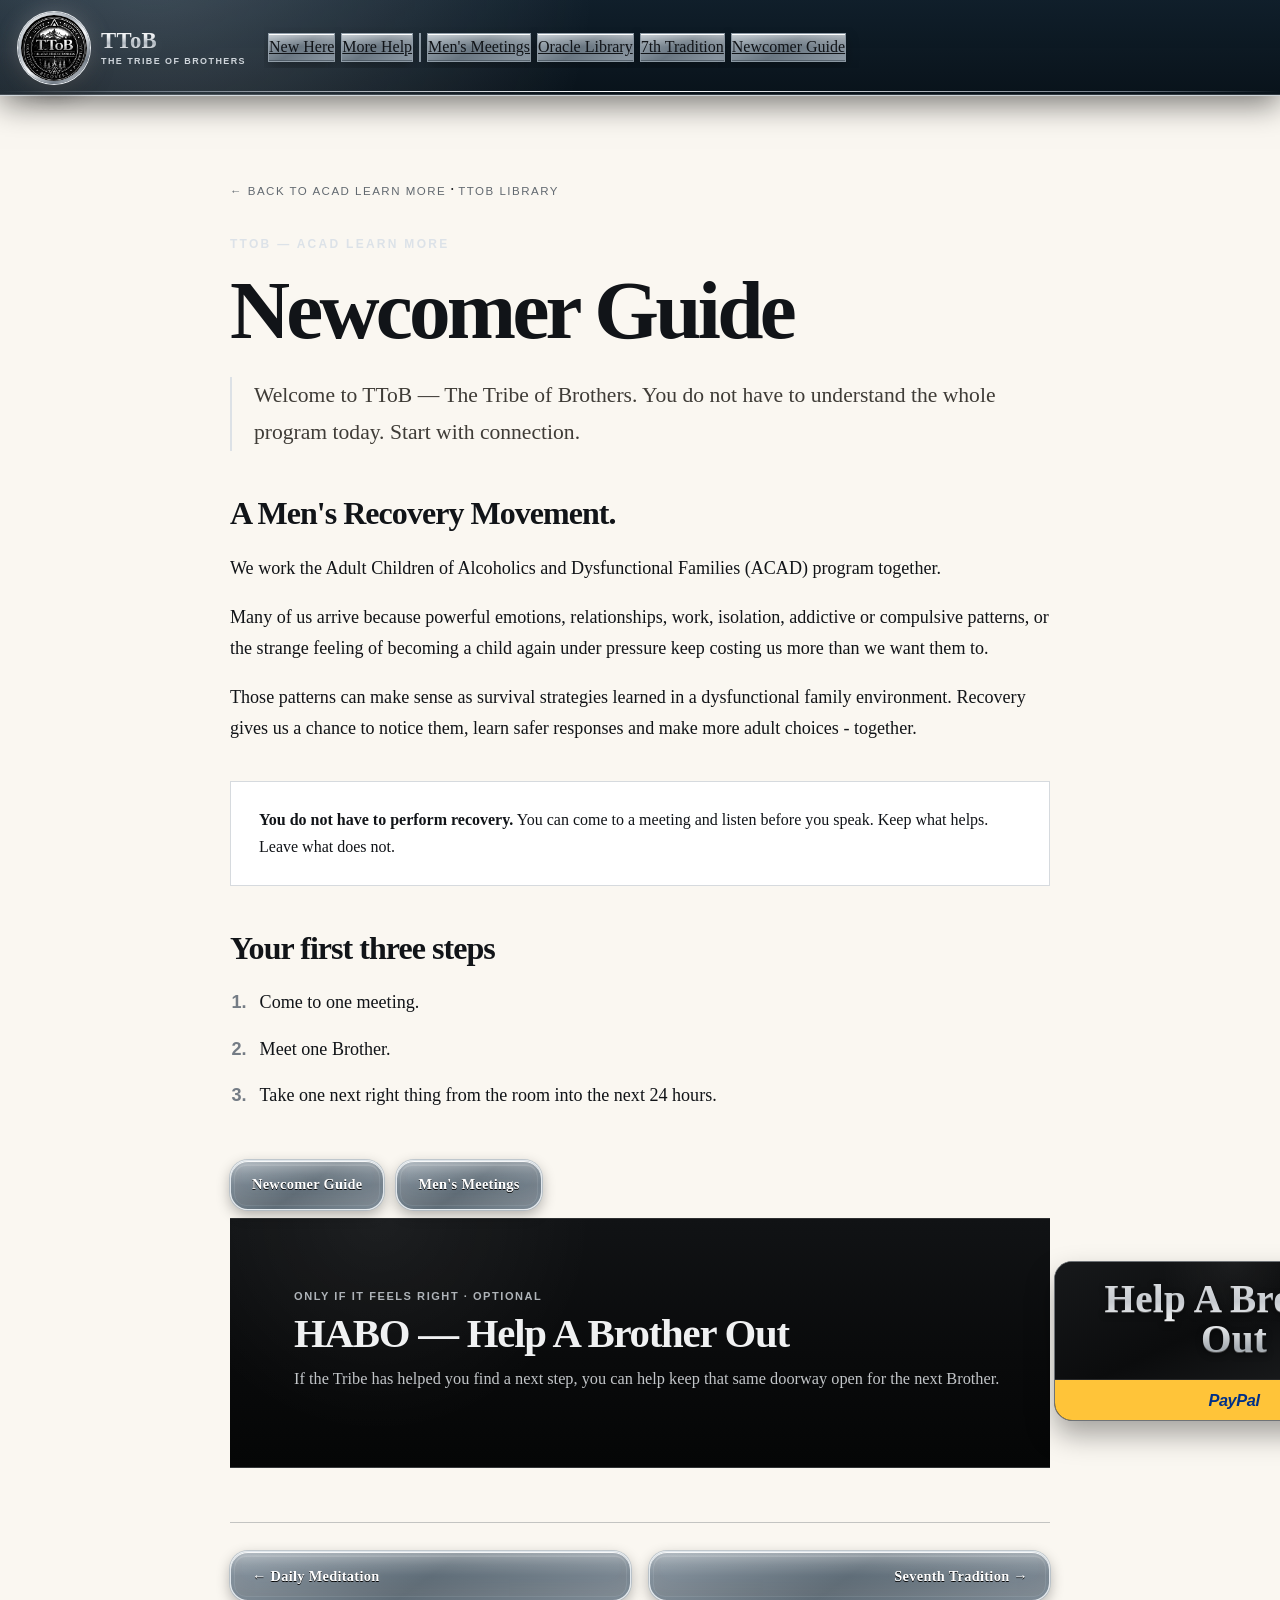
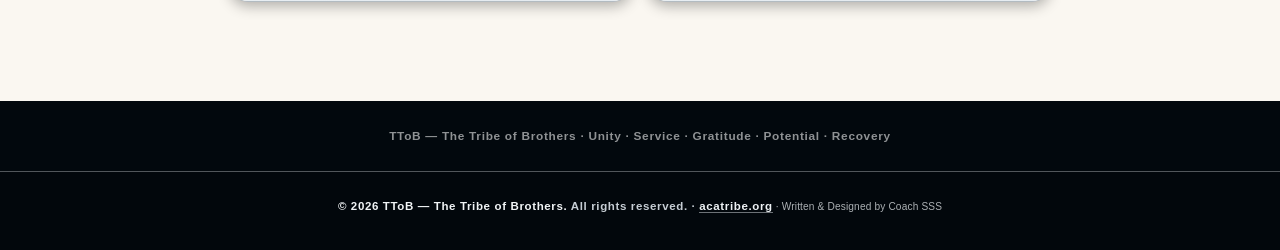
==== newcomers.html @ fbe9cdfe "Roll out smoked-graphite HABO across value pages" ====
<!DOCTYPE html>

<html lang="en"><head><meta charset="utf-8"/><meta content="width=device-width,initial-scale=1" name="viewport"/><title>ACA / ACAD Newcomer Guide for Men | TToB</title><style>:root{--ink:#111418;--navy:#07111a;--navy2:#0d1b26;--paper:#f3eee5;--paper2:#faf7f1;--platinum:#b8bec6;--platinum2:#e6e9ec;--muted:#69645e;--line:rgba(174,181,189,.5);--max:1120px}
*{box-sizing:border-box}html{scroll-behavior:smooth}body{margin:0;background:var(--paper);color:var(--ink);font-family:Georgia,"Times New Roman",serif;line-height:1.65}a{color:inherit}.site-shell{overflow:hidden}
.topbar{position:absolute;z-index:20;top:0;left:0;right:0;padding:20px 5vw;display:flex;align-items:center;justify-content:space-between;color:#fff;background:linear-gradient(to bottom,rgba(0,0,0,.65),transparent)}
.brand{display:flex;align-items:center;gap:12px;font-family:Arial,sans-serif;font-weight:800;letter-spacing:.11em;font-size:.9rem;text-transform:uppercase;text-decoration:none}.brand img{width:50px;height:50px;border-radius:50%;object-fit:cover;filter:brightness(1.5) contrast(1.08);box-shadow:0 0 0 1px rgba(255,255,255,.35),0 8px 24px rgba(0,0,0,.3)}
.nav{display:flex;gap:22px;font-family:Arial,sans-serif;font-size:.86rem;font-weight:700}.nav a{text-decoration:none;color:rgba(255,255,255,.88)}.nav a:hover{color:#fff}
.hero{min-height:820px;position:relative;display:flex;align-items:flex-end;color:#fff;background:linear-gradient(135deg,#040a10,#0b1822)}.hero-media{position:absolute;inset:0;overflow:hidden;display:flex;align-items:flex-start;justify-content:flex-end;padding-top:18px}.hero-media img{width:min(100%,1200px);height:100%;object-fit:contain;object-position:78% top;margin-left:auto;margin-right:max(3vw,20px);filter:saturate(.9) contrast(1.08) brightness(1.02)}.hero-media:after{content:"";position:absolute;inset:0;background:linear-gradient(90deg,rgba(1,8,13,.94) 0%,rgba(1,8,13,.80) 34%,rgba(1,8,13,.42) 60%,rgba(1,8,13,.14) 100%),linear-gradient(0deg,rgba(1,8,13,.78) 0%,rgba(1,8,13,.18) 48%,transparent 100%)}.hero-inner{position:relative;z-index:2;width:min(var(--max),90vw);margin:0 auto;padding:170px 0 88px}.eyebrow,.section-kicker{font-family:Arial,sans-serif;text-transform:uppercase;letter-spacing:.19em;font-weight:800;font-size:.75rem;color:var(--platinum2)}h1{margin:0;max-width:760px;font-size:clamp(3.2rem,8vw,6.7rem);line-height:.92;letter-spacing:-.045em;text-shadow:0 4px 28px rgba(0,0,0,.4)}.hero-line{max-width:710px;margin:25px 0 0;font-size:clamp(1.18rem,2vw,1.55rem);color:rgba(255,255,255,.9)}.motto{margin-top:18px;font-family:Arial,sans-serif;text-transform:uppercase;letter-spacing:.12em;font-size:.78rem;color:var(--platinum2)}
.actions{display:flex;flex-wrap:wrap;gap:14px;margin-top:32px}.btn{display:inline-block;padding:14px 22px;border-radius:999px;text-decoration:none;font-family:Arial,sans-serif;font-weight:800;font-size:.9rem;border:1px solid transparent}.btn-primary{background:var(--platinum);color:#101214}.btn-secondary{border-color:rgba(255,255,255,.55);color:#fff;background:rgba(4,10,15,.28)}
.section{padding:88px 5vw}.section-inner{width:min(var(--max),90vw);margin:0 auto}.paper{background:var(--paper)}.paper-light{background:var(--paper2)}.dark{background:var(--navy);color:#fff}.section-kicker{color:#626970}.dark .section-kicker,.closing .section-kicker{color:var(--platinum)}h2{margin:9px 0 22px;font-size:clamp(2.2rem,4vw,4rem);line-height:1.06;letter-spacing:-.03em}.lede{max-width:800px;font-size:1.24rem;color:#3d3a36}.dark .lede{color:rgba(255,255,255,.78)}.rule{width:72px;height:1px;background:var(--platinum);margin:30px 0}.welcome-grid{display:grid;grid-template-columns:1.15fr .85fr;gap:70px;align-items:start}.quote-card{border:1px solid var(--line);padding:34px;background:rgba(255,255,255,.46);box-shadow:0 14px 45px rgba(41,30,15,.06)}.quote-card p{font-size:1.35rem;margin:0}.quote-card strong{display:block;margin-top:18px;font-family:Arial,sans-serif;text-transform:uppercase;letter-spacing:.08em;font-size:.82rem;color:#5f6266}
.pathways{display:grid;grid-template-columns:repeat(3,1fr);gap:20px;margin-top:42px}.pathway{display:block;text-decoration:none;border-top:2px solid var(--platinum);padding:28px 24px;background:rgba(255,255,255,.5);transition:.16s}.pathway:hover{transform:translateY(-3px);box-shadow:0 12px 30px rgba(26,20,14,.08)}.pathway .num{font-family:Arial,sans-serif;color:#626970;font-size:.72rem;letter-spacing:.14em;font-weight:800}.pathway h3{font-size:1.55rem;margin:11px 0 10px}.pathway p{margin:0;color:#5a554e}
/* ACAD scroll gallery */
.learn-wrap{position:relative;margin-top:40px}.learn-head{display:flex;align-items:end;justify-content:space-between;gap:20px}.learn-controls{display:flex;gap:9px}.scroll-btn{width:46px;height:46px;border-radius:50%;border:1px solid rgba(184,190,198,.55);background:#101a23;color:#fff;font-size:1.25rem;cursor:pointer}.scroll-btn:hover{background:#172735}.acad-carousel{display:flex;gap:22px;overflow-x:auto;scroll-snap-type:x mandatory;padding:8px 2px 28px;scrollbar-width:thin;scrollbar-color:#707983 transparent}.acad-carousel::-webkit-scrollbar{height:8px}.acad-carousel::-webkit-scrollbar-thumb{background:#707983;border-radius:20px}.scroll-card{position:relative;flex:0 0 min(330px,82vw);min-height:360px;scroll-snap-align:start;text-decoration:none;background:linear-gradient(145deg,#faf8f2,#e9e4da);border:1px solid #a9afb6;padding:42px 30px 32px;box-shadow:0 20px 50px rgba(0,0,0,.22);transition:transform .18s ease,box-shadow .18s ease;overflow:hidden}.scroll-card:before,.scroll-card:after{content:"";position:absolute;left:22px;right:22px;height:7px;border-top:1px solid #8d949c;border-bottom:1px solid #c5c9ce}.scroll-card:before{top:20px}.scroll-card:after{bottom:20px}.scroll-card:hover{transform:translateY(-5px);box-shadow:0 26px 64px rgba(0,0,0,.3)}.scroll-number{font-family:Arial,sans-serif;font-size:.7rem;letter-spacing:.17em;color:#626970;font-weight:800}.scroll-card h3{font-size:1.75rem;line-height:1.05;margin:16px 0 15px}.scroll-card p{color:#57534e;margin:0 0 25px}.open-reading{position:absolute;left:30px;bottom:42px;font-family:Arial,sans-serif;font-size:.78rem;text-transform:uppercase;letter-spacing:.1em;font-weight:800;color:#555d65}.open-reading:after{content:"  →"}.learn-note{margin-top:8px;color:rgba(255,255,255,.55);font-family:Arial,sans-serif;font-size:.8rem}
.pillars{display:grid;grid-template-columns:repeat(5,1fr);gap:1px;margin-top:42px;border:1px solid rgba(184,190,198,.24);background:rgba(184,190,198,.22)}.pillar{background:var(--navy);padding:32px 20px;text-align:center;min-height:205px}.pillar .mark{width:50px;height:50px;margin:0 auto 18px;border:1px solid var(--platinum);border-radius:50%;display:grid;place-items:center;font-family:Arial,sans-serif;color:var(--platinum);font-weight:900}.pillar h3{margin:0 0 8px;font-size:1.08rem}.pillar p{margin:0;color:rgba(255,255,255,.64);font-size:.92rem}.campfire{display:grid;grid-template-columns:1fr 1fr;gap:70px;align-items:center}.campfire-note{padding:34px;border-left:2px solid var(--platinum);background:#fff}.campfire-note p{margin:0 0 18px}.closing{text-align:center;padding:96px 5vw;background:linear-gradient(180deg,var(--navy),#02080d);color:#fff}.closing h2{max-width:850px;margin:10px auto 20px}.closing p{max-width:690px;margin:0 auto;color:rgba(255,255,255,.72);font-size:1.15rem}.closing .actions{justify-content:center}footer{background:#02080d;color:rgba(255,255,255,.55);padding:30px 5vw 44px;text-align:center;font-family:Arial,sans-serif;font-size:.78rem;letter-spacing:.04em}footer a{color:var(--platinum2);text-decoration:none}
/* reading pages */
.reading-body{background:var(--paper2);min-height:100vh}.reading-top{background:var(--navy);color:#fff;padding:18px 5vw}.reading-top .bar{width:min(var(--max),90vw);margin:auto;display:flex;justify-content:space-between;align-items:center;gap:20px}.reading-top img{width:48px;height:48px;border-radius:50%;filter:brightness(1.5) contrast(1.08)}.reading-main{width:min(820px,88vw);margin:0 auto;padding:80px 0 100px}.crumb{font-family:Arial,sans-serif;text-transform:uppercase;letter-spacing:.13em;font-size:.72rem;color:#626970;text-decoration:none}.reading-main h1{color:var(--ink);text-shadow:none;font-size:clamp(2.8rem,7vw,5.2rem);margin:18px 0 28px}.reading-main h2{font-size:2rem;margin-top:46px}.reading-main p,.reading-main li{font-size:1.13rem}.reading-intro{font-size:1.35rem!important;color:#3f3c37;border-left:2px solid var(--platinum);padding-left:22px}.reading-callout{margin:36px 0;padding:24px 28px;border:1px solid var(--line);background:#fff}.reading-actions{display:flex;flex-wrap:wrap;gap:12px;margin:34px 0}.reading-actions a{padding:12px 18px;border-radius:999px;background:var(--navy);color:#fff;text-decoration:none;font-family:Arial,sans-serif;font-weight:700}.reading-actions a.alt{background:transparent;color:var(--ink);border:1px solid #848b92}.reading-nav{margin-top:70px;padding-top:24px;border-top:1px solid #c6c0b7;display:flex;justify-content:space-between;gap:20px;font-family:Arial,sans-serif;font-weight:700}.reading-nav a{text-decoration:none}
@media(max-width:850px){.nav{display:none}.hero{min-height:760px}.hero-media{padding-top:14px}.hero-media img{width:100%;height:100%;object-fit:contain;object-position:64% top;margin-right:0}.hero-media:after{background:linear-gradient(0deg,rgba(1,8,13,.90) 0%,rgba(1,8,13,.48) 56%,rgba(1,8,13,.14) 100%)}.welcome-grid,.campfire{grid-template-columns:1fr;gap:34px}.pathways{grid-template-columns:1fr}.pillars{grid-template-columns:1fr 1fr}.learn-head{align-items:start;flex-direction:column}.learn-controls{align-self:flex-end}}
@media(max-width:540px){.topbar{padding:18px 6vw}.brand{font-size:.74rem}.hero{min-height:720px}.hero-media img{object-position:58% top}.section{padding:66px 6vw}.section-inner{width:100%}.pillars{grid-template-columns:1fr}.pillar{min-height:auto}.btn{width:100%;text-align:center}.reading-nav{flex-direction:column}.reading-main{padding-top:55px}}

/* v3 quality and consistency pass */
a:focus-visible,button:focus-visible{outline:3px solid #f3f5f7;outline-offset:4px}.paper a:focus-visible,.paper-light a:focus-visible,.reading-body a:focus-visible{outline-color:#68717b}.brand img{filter:brightness(1.75) contrast(1.05) saturate(1.02);box-shadow:0 0 0 2px rgba(230,233,236,.62),0 0 20px rgba(184,190,198,.2),0 8px 24px rgba(0,0,0,.28)}
.scroll-card{color:var(--ink)}.scroll-card:focus-visible{outline:3px solid #eef1f4;outline-offset:4px;transform:translateY(-5px)}.scroll-emblem{width:58px;height:58px;border-radius:50%;border:1px solid #8b929a;display:grid;place-items:center;margin:24px 0 10px;font-family:Arial,sans-serif;font-size:.72rem;font-weight:900;letter-spacing:.04em;color:#4c545d;background:linear-gradient(145deg,#ffffff,#d8dce1);box-shadow:inset 0 1px 0 rgba(255,255,255,.9),0 8px 18px rgba(30,34,38,.09)}.scroll-btn[disabled]{opacity:.35;cursor:not-allowed;background:#0d151d}.scroll-btn:not([disabled]):focus-visible{outline-color:#e8edf2}.learn-progress{margin-top:10px;color:rgba(255,255,255,.7);font:700 .75rem Arial,sans-serif;letter-spacing:.09em;text-transform:uppercase}
.reading-top{position:sticky;top:0;z-index:20;box-shadow:0 8px 24px rgba(0,0,0,.16)}.reading-top .bar{min-height:66px}.reading-menu{display:flex;flex-wrap:wrap;align-items:center;justify-content:flex-end;gap:8px}.reading-menu a{color:rgba(255,255,255,.82);text-decoration:none;font:700 .78rem Arial,sans-serif;padding:9px 11px;border-radius:999px}.reading-menu a:hover{color:#fff;background:rgba(255,255,255,.08)}.reading-menu .is-highlight{color:#11161b;background:var(--platinum)}
.reading-main{line-height:1.72}.reading-list{padding-left:1.35rem}.reading-list li{padding:0 0 15px 8px}.reading-list li::marker{font-family:Arial,sans-serif;font-weight:900;color:#747c85}.source-note{margin-top:36px;padding-top:18px;border-top:1px solid #cbc5bb;color:#6d6861;font:italic .86rem/1.55 Georgia,serif}.reading-bottom-actions{display:flex;flex-wrap:wrap;gap:10px;margin-top:36px}.reading-bottom-actions a{padding:10px 15px;border:1px solid #9299a1;border-radius:999px;text-decoration:none;font:700 .78rem Arial,sans-serif;background:#fff}.reading-footer{background:#02080d;color:rgba(255,255,255,.56);padding:28px 5vw;text-align:center;font:700 .74rem Arial,sans-serif;letter-spacing:.06em}.resource-grid{display:grid;grid-template-columns:repeat(2,minmax(0,1fr));gap:14px;margin:30px 0 38px}.resource-card{display:flex;flex-direction:column;gap:7px;padding:22px;border:1px solid #b6babf;background:#fff;text-decoration:none;box-shadow:0 8px 24px rgba(40,36,30,.05);transition:transform .15s ease,box-shadow .15s ease,border-color .15s ease}.resource-card strong{font-size:1.06rem}.resource-card span{color:#615d57;font-size:.95rem}.resource-card:hover,.resource-card:focus-visible{transform:translateY(-2px);border-color:#747c84;box-shadow:0 12px 28px rgba(40,36,30,.09)}
@media(max-width:900px){.reading-top .bar{align-items:flex-start;flex-direction:column;padding:12px 0}.reading-menu{justify-content:flex-start}.reading-main{padding-top:60px}}
@media(max-width:620px){.reading-menu{gap:5px}.reading-menu a{padding:7px 9px;font-size:.7rem}.resource-grid{grid-template-columns:1fr}.learn-controls{align-self:flex-start}.scroll-card{flex-basis:min(310px,88vw);min-height:370px}.scroll-emblem{margin-top:20px}.reading-bottom-actions{flex-direction:column}.reading-bottom-actions a{text-align:center}}
@media(prefers-reduced-motion:reduce){html{scroll-behavior:auto}.scroll-card,.pathway,.resource-card{transition:none}}

.skip-link{position:fixed;left:16px;top:12px;z-index:1000;padding:10px 14px;background:#fff;color:#111418;border:2px solid #111418;border-radius:8px;font:700 .82rem Arial,sans-serif;text-decoration:none;transform:translateY(-180%);transition:transform .12s ease}.skip-link:focus{transform:translateY(0)}
.review-badge{position:fixed;right:12px;bottom:12px;z-index:999;padding:7px 10px;border:1px solid rgba(255,255,255,.35);border-radius:999px;background:rgba(7,17,26,.9);color:#fff;font:700 .65rem Arial,sans-serif;letter-spacing:.08em;box-shadow:0 5px 18px rgba(0,0,0,.25)}


/* v4 COVER-FIRST homepage: the full magazine cover is shown before any body copy. */
body{background:#02080d}
.topbar{position:relative;background:#02080d;border-bottom:1px solid rgba(184,190,198,.22);padding-top:14px;padding-bottom:14px}
.cover-stage{background:radial-gradient(circle at 50% 20%,#111b24 0%,#050b11 48%,#020609 100%);padding:18px 5vw 22px;display:flex;flex-direction:column;align-items:center;justify-content:center;min-height:calc(100vh - 79px)}
.cover-frame{width:100%;display:flex;justify-content:center;align-items:center;min-height:0}
.cover-frame img{display:block;width:auto;height:auto;max-height:calc(100vh - 145px);max-width:min(94vw,760px);object-fit:contain;box-shadow:0 28px 80px rgba(0,0,0,.5),0 0 0 1px rgba(230,233,236,.18)}
.cover-cue{margin-top:14px;color:rgba(230,233,236,.72);font:700 .68rem Arial,sans-serif;letter-spacing:.14em;text-transform:uppercase;text-align:center}
.movement-intro{background:linear-gradient(180deg,#07111a 0%,#0b1822 100%);color:#fff;padding:90px 5vw 92px}
.movement-intro-inner{width:min(var(--max),90vw);margin:0 auto}
.movement-intro h1{max-width:820px}
.movement-intro .hero-line{max-width:760px}
@media(max-width:850px){.topbar{position:relative}.cover-stage{min-height:auto;padding:16px 4vw 22px}.cover-frame img{width:100%;max-width:760px;max-height:none;height:auto}.movement-intro{padding:72px 6vw 76px}}
@media(max-width:540px){.cover-stage{padding:12px 0 18px}.cover-frame img{width:100%;max-width:none;box-shadow:none}.cover-cue{padding:0 18px;font-size:.61rem}.movement-intro{padding:62px 6vw 66px}.movement-intro-inner{width:100%}}


/* v6 persistent action dock — important destinations remain available as the page scrolls. */
.floating-actions{position:fixed;z-index:950;right:18px;top:50%;transform:translateY(-50%);display:flex;flex-direction:column;gap:7px;padding:8px;border:1px solid rgba(217,221,225,.28);border-radius:18px;background:rgba(3,9,14,.88);backdrop-filter:blur(12px);box-shadow:0 18px 44px rgba(0,0,0,.34);font-family:Arial,sans-serif}
.floating-actions a{display:flex;align-items:center;justify-content:flex-start;gap:8px;min-height:38px;padding:8px 11px;border-radius:11px;color:#eef1f3;text-decoration:none;font-size:.68rem;font-weight:800;letter-spacing:.035em;white-space:nowrap;border:1px solid transparent;transition:background .15s ease,border-color .15s ease,transform .15s ease}
.floating-actions a:hover,.floating-actions a:focus-visible{background:rgba(255,255,255,.09);border-color:rgba(217,221,225,.34);transform:translateX(-2px)}
.floating-actions .dock-icon{width:22px;height:22px;border:1px solid rgba(217,221,225,.42);border-radius:50%;display:grid;place-items:center;flex:0 0 22px;font-size:.62rem;color:#dfe3e7}
.floating-actions .tradition{background:linear-gradient(135deg,#dfe3e7,#9fa7af);color:#101820;box-shadow:0 4px 18px rgba(217,221,225,.12)}
.floating-actions .tradition .dock-icon{border-color:rgba(16,24,32,.38);color:#101820}
.floating-actions .tradition:hover,.floating-actions .tradition:focus-visible{background:linear-gradient(135deg,#f2f4f5,#b5bcc3);border-color:#eef1f3}
.review-badge{left:12px;right:auto;bottom:12px}
@media(max-width:1120px) and (min-width:721px){.floating-actions .dock-label{display:none}.floating-actions a{padding:8px}.floating-actions{right:10px}}
@media(max-width:720px){body{padding-bottom:72px}.floating-actions{left:0;right:0;top:auto;bottom:0;transform:none;flex-direction:row;overflow-x:auto;justify-content:flex-start;gap:5px;padding:7px 8px;border-radius:0;border-left:0;border-right:0;border-bottom:0;background:rgba(3,9,14,.96);scrollbar-width:none}.floating-actions::-webkit-scrollbar{display:none}.floating-actions a{flex:0 0 auto;min-height:48px;padding:7px 10px;flex-direction:column;gap:2px;font-size:.58rem}.floating-actions .dock-icon{width:21px;height:21px;flex-basis:21px}.review-badge{bottom:80px;font-size:.56rem}}

/* v6 interaction refinements */
.btn,.pathway,.scroll-card,.resource-card,.episode-card,.reading-actions a,.reading-bottom-actions a,.download-btn{transition:transform .15s ease,box-shadow .15s ease,background .15s ease,border-color .15s ease}
.btn:hover,.btn:focus-visible,.reading-actions a:hover,.reading-actions a:focus-visible,.reading-bottom-actions a:hover,.reading-bottom-actions a:focus-visible{transform:translateY(-2px)}
.scroll-btn,.library-arrow{touch-action:manipulation}
.scroll-btn:disabled,.library-arrow:disabled{opacity:.34;cursor:not-allowed}
.acad-carousel,.oracle-carousel{overscroll-behavior-inline:contain}
@media(prefers-reduced-motion:reduce){.floating-actions a,.btn,.episode-card{transition:none}}

/* v6.1 mobile dock: all seven critical actions remain visible at once. */
@media(max-width:720px){.floating-actions{display:grid;grid-template-columns:repeat(7,minmax(0,1fr));overflow:visible;gap:2px;padding:6px 3px}.floating-actions a{min-width:0;width:auto;padding:6px 1px;font-size:.52rem;overflow:hidden}.floating-actions .dock-label{font-size:0;line-height:1}.floating-actions .dock-label:after{content:attr(data-short);font-size:.48rem;white-space:nowrap}.floating-actions .dock-icon{width:20px;height:20px;flex-basis:20px;font-size:.56rem}.floating-actions .tradition{padding-left:1px;padding-right:1px}.review-badge{display:none}}

/* =========================================================
   TToB v7 — PLATINUM CINEMATIC SYSTEM
   ========================================================= */
:root{
  --platinum-0:#ffffff;
  --platinum-1:#f4f6f8;
  --platinum-2:#dce1e6;
  --platinum-3:#b8c0c9;
  --platinum-4:#8f99a4;
  --platinum-5:#646e79;
  --platinum-ink:#10161d;
  --midnight:#02070c;
  --midnight-2:#07121c;
  --midnight-3:#0b1a27;
  --platinum:#dce1e6 !important;
  --platinum-soft:#f4f6f8 !important;
}
html{scroll-padding-top:106px}
body{padding-top:96px !important}
header.topbar,header.reading-top,.floating-actions{display:none !important}

/* Universal floating top bar — replaces the copy-blocking side dock */
.platinum-floatbar{
  position:fixed;z-index:5000;top:0;left:0;right:0;height:96px;
  display:flex;align-items:center;gap:18px;padding:10px 18px;
  background:
    radial-gradient(circle at 16% -50%,rgba(255,255,255,.18),transparent 40%),
    linear-gradient(180deg,rgba(10,18,27,.985),rgba(1,6,10,.98));
  border-bottom:1px solid rgba(244,246,248,.72);
  box-shadow:0 8px 30px rgba(0,0,0,.52),inset 0 -1px 0 rgba(255,255,255,.16);
  backdrop-filter:blur(18px) saturate(1.15)
}
.platinum-floatbar:after{
  content:"";position:absolute;left:0;right:0;bottom:3px;height:1px;
  background:linear-gradient(90deg,transparent,#727c87 12%,#fff 50%,#727c87 88%,transparent)
}
.platinum-brand{
  min-width:max-content;display:flex;align-items:center;gap:11px;text-decoration:none;color:#fff;
  font-family:Arial,sans-serif;font-weight:900;letter-spacing:.08em
}
.platinum-brand .crest-shell{
  width:72px;height:72px;border-radius:50%;padding:3px;display:grid;place-items:center;
  background:linear-gradient(145deg,#fff,#aab2bb 34%,#f6f8fa 55%,#737d88 78%,#fff);
  box-shadow:0 0 0 1px #e6eaee,0 0 24px rgba(224,230,235,.30),0 8px 24px rgba(0,0,0,.48)
}
.platinum-brand img{
  width:66px;height:66px;border-radius:50%;object-fit:cover;
  filter:grayscale(1) brightness(1.48) contrast(1.13);
  box-shadow:inset 0 0 0 1px rgba(255,255,255,.5)
}
.platinum-brand .wordmark{display:flex;flex-direction:column;line-height:1.02}
.platinum-brand .wordmark strong{
  font-family:Georgia,"Times New Roman",serif;font-size:1.42rem;letter-spacing:.015em;
  background:linear-gradient(180deg,#fff 0%,#e8ebee 35%,#adb5be 62%,#fff 100%);
  -webkit-background-clip:text;background-clip:text;color:transparent;
  text-shadow:0 5px 18px rgba(255,255,255,.09)
}
.platinum-brand .wordmark small{margin-top:5px;font-size:.56rem;letter-spacing:.16em;color:#cfd5db}
.platinum-nav{display:flex;align-items:center;gap:8px;overflow-x:auto;overflow-y:hidden;flex:1;padding:7px 5px;scrollbar-width:none}
.platinum-nav::-webkit-scrollbar{display:none}

/* Fancy platinum buttons — site-wide */
.cinematic-btn,.btn,.reading-actions a,.reading-bottom-actions a,.reading-nav a,
.download-btn,.scroll-btn,.library-arrow{
  position:relative;isolation:isolate;border:1px solid #d8dde2 !important;
  color:#f7f8f9 !important;text-decoration:none !important;
  background:
    linear-gradient(180deg,rgba(255,255,255,.16) 0%,rgba(255,255,255,.035) 15%,rgba(0,0,0,.15) 100%),
    linear-gradient(135deg,#17222d 0%,#050b10 48%,#111d27 100%) !important;
  box-shadow:
    inset 0 1px 0 rgba(255,255,255,.72),
    inset 0 -2px 0 rgba(97,108,119,.72),
    0 0 0 2px rgba(45,55,65,.82),
    0 0 0 3px rgba(230,234,238,.22),
    0 8px 22px rgba(0,0,0,.34) !important;
  text-shadow:0 1px 0 #000,0 0 12px rgba(255,255,255,.15);
  transition:transform .18s ease,box-shadow .18s ease,filter .18s ease,color .18s ease !important
}
.cinematic-btn{
  display:inline-flex;align-items:center;justify-content:center;min-height:46px;padding:10px 17px;
  border-radius:18px;font:800 .76rem/1 Arial,sans-serif;letter-spacing:.035em;white-space:nowrap
}
.cinematic-btn:before,.btn:before,.reading-actions a:before,.reading-bottom-actions a:before,.reading-nav a:before{
  content:"";position:absolute;z-index:-1;inset:3px;border-radius:inherit;pointer-events:none;
  border-top:1px solid rgba(255,255,255,.31);opacity:.9
}
.cinematic-btn:hover,.cinematic-btn:focus-visible,.btn:hover,.btn:focus-visible,
.reading-actions a:hover,.reading-actions a:focus-visible,
.reading-bottom-actions a:hover,.reading-bottom-actions a:focus-visible,
.reading-nav a:hover,.reading-nav a:focus-visible,.download-btn:hover,.download-btn:focus-visible,
.scroll-btn:hover,.scroll-btn:focus-visible,.library-arrow:hover,.library-arrow:focus-visible{
  transform:translateY(-3px) scale(1.025) !important;
  color:#fff !important;filter:brightness(1.16);
  box-shadow:
    inset 0 1px 0 #fff,
    inset 0 -2px 0 #8d98a3,
    0 0 0 2px #545f6a,
    0 0 0 3px rgba(255,255,255,.48),
    0 0 28px rgba(220,226,232,.36),
    0 14px 34px rgba(0,0,0,.48) !important
}
.cinematic-btn:active,.btn:active,.reading-actions a:active,.reading-bottom-actions a:active,
.reading-nav a:active,.download-btn:active,.scroll-btn:active,.library-arrow:active{
  transform:translateY(1px) scale(.985) !important;filter:brightness(1.28);
  box-shadow:inset 0 3px 8px rgba(0,0,0,.72),0 0 22px rgba(238,242,246,.38) !important
}
.cinematic-btn.tradition{
  background:
    linear-gradient(180deg,rgba(255,255,255,.38),rgba(255,255,255,.09) 30%,rgba(0,0,0,.16)),
    linear-gradient(135deg,#737e89,#1b2631 45%,#aab3bd) !important;
  border-color:#fff !important;font-weight:900
}

/* Cover: deliberately bigger than one viewport — the artwork deserves the room */
.cover-stage{
  min-height:auto !important;padding:28px 2vw 40px !important;
  background:
    radial-gradient(circle at 50% 12%,rgba(219,225,231,.14),transparent 32%),
    linear-gradient(180deg,#02070c,#07121c 58%,#02070c) !important
}
.cover-frame{perspective:1200px}
.cover-frame img{
  width:min(96vw,1120px) !important;max-width:none !important;max-height:none !important;height:auto !important;
  border:1px solid rgba(245,247,249,.86);
  box-shadow:0 44px 110px rgba(0,0,0,.68),0 0 0 2px rgba(111,122,134,.72),0 0 42px rgba(218,224,231,.23) !important
}
.cover-cue{color:#dce2e8 !important;font-size:.72rem !important}

/* More platinum across the site */
.dark,.movement-intro,.closing{
  background:
    radial-gradient(circle at 15% 10%,rgba(213,220,227,.08),transparent 22%),
    radial-gradient(circle at 88% 70%,rgba(166,177,188,.07),transparent 25%),
    linear-gradient(145deg,#02080d,#07131d 48%,#02080d) !important
}
.dark h2,.movement-intro h1,.closing h2{
  background:linear-gradient(180deg,#fff,#d7dde3 48%,#aeb7c1 75%,#f7f9fa);
  -webkit-background-clip:text;background-clip:text;color:transparent;
  text-shadow:0 12px 38px rgba(0,0,0,.38)
}
.section-kicker,.eyebrow{color:#dce2e8 !important}
.rule{background:linear-gradient(90deg,#77818c,#fff,#77818c) !important}

/* Cinematic ACAD carousel — floating cards, not flat tiles */
.learn-wrap{perspective:1400px}
.acad-carousel{padding-top:22px !important;padding-bottom:45px !important;gap:28px !important}
.scroll-card{
  position:relative;overflow:hidden;
  border:1px solid rgba(245,247,249,.92) !important;border-radius:24px !important;
  background:
    radial-gradient(circle at 16% 8%,rgba(255,255,255,.95),transparent 24%),
    linear-gradient(145deg,#f7f5ef 0%,#c8ced4 18%,#f7f5ef 52%,#a8b0b8 100%) !important;
  box-shadow:0 26px 68px rgba(0,0,0,.40),inset 0 1px 0 #fff,0 0 0 2px rgba(87,98,110,.28) !important;
  transition:transform .25s ease,box-shadow .25s ease,filter .25s ease !important
}
.scroll-card:after{
  content:"";position:absolute;inset:-35% -55%;pointer-events:none;opacity:0;transform:rotate(18deg) translateX(-50%);
  background:linear-gradient(90deg,transparent,rgba(255,255,255,.55),transparent);transition:.36s ease
}
.scroll-card:hover,.scroll-card:focus-visible{
  transform:translateY(-13px) scale(1.035) rotateX(1deg) !important;filter:brightness(1.05);
  box-shadow:0 36px 88px rgba(0,0,0,.56),0 0 38px rgba(220,226,232,.30),inset 0 1px 0 #fff !important
}
.scroll-card:hover:after,.scroll-card:focus-visible:after{opacity:1;transform:rotate(18deg) translateX(55%)}
.scroll-card h3{color:#111820 !important;text-shadow:0 1px 0 rgba(255,255,255,.75)}
.scroll-card p{color:#28313a !important}
.scroll-number{color:#59636e !important}
.scroll-emblem{
  color:#10171e !important;border:1px solid #78838e !important;
  background:linear-gradient(145deg,#fff,#aeb7c0 45%,#edf0f2) !important;
  box-shadow:inset 0 1px 0 #fff,0 9px 23px rgba(0,0,0,.20),0 0 15px rgba(255,255,255,.45) !important
}

/* Five pillars — cinematic hover / light-up */
.pillars{gap:14px !important;border:0 !important;background:transparent !important}
.pillar{
  position:relative;overflow:hidden;border:1px solid rgba(222,227,232,.55);border-radius:20px;
  background:
    radial-gradient(circle at 50% -20%,rgba(255,255,255,.12),transparent 48%),
    linear-gradient(160deg,#0d1a25,#02080d 60%,#101d28) !important;
  box-shadow:inset 0 1px 0 rgba(255,255,255,.19),0 18px 40px rgba(0,0,0,.28);
  transition:transform .24s ease,box-shadow .24s ease,filter .24s ease,border-color .24s ease
}
.pillar:before{
  content:"";position:absolute;inset:-40% -55%;opacity:0;pointer-events:none;transform:rotate(20deg) translateX(-55%);
  background:linear-gradient(90deg,transparent,rgba(255,255,255,.29),transparent);transition:.38s ease
}
.pillar:hover,.pillar:focus-within{
  transform:translateY(-11px) scale(1.035);filter:brightness(1.18);border-color:#f7f9fa;
  box-shadow:inset 0 1px 0 #fff,0 0 0 2px rgba(133,144,155,.54),0 0 35px rgba(218,224,230,.28),0 28px 54px rgba(0,0,0,.48)
}
.pillar:hover:before,.pillar:focus-within:before{opacity:1;transform:rotate(20deg) translateX(60%)}
.pillar:hover h3,.pillar:focus-within h3{font-weight:900;text-shadow:0 0 16px rgba(255,255,255,.42)}
.pillar .mark{
  border:1px solid #eef1f4 !important;color:#f4f6f8 !important;
  background:linear-gradient(145deg,#33404c,#071019);
  box-shadow:inset 0 1px 0 rgba(255,255,255,.35),0 0 18px rgba(211,218,225,.18)
}

/* Platinum pathway/resource/episode surfaces */
.pathway,.resource-card,.episode-card{
  border:1px solid rgba(157,167,177,.58) !important;border-radius:18px !important;
  box-shadow:0 16px 34px rgba(0,0,0,.10);transition:transform .2s ease,box-shadow .2s ease,border-color .2s ease !important
}
.pathway:hover,.resource-card:hover,.episode-card:hover,.pathway:focus-visible,.resource-card:focus-visible,.episode-card:focus-visible{
  transform:translateY(-7px) !important;border-color:#eef1f4 !important;box-shadow:0 25px 50px rgba(0,0,0,.20),0 0 22px rgba(166,177,188,.15) !important
}

.copyright-footer{
  padding:26px 5vw 34px;text-align:center;color:#c6cdd4;background:#02070c;
  border-top:1px solid rgba(221,226,231,.36);font:700 .72rem/1.5 Arial,sans-serif;letter-spacing:.055em
}
.copyright-footer strong{color:#f1f4f6}

@media(max-width:1080px){
 .platinum-brand .wordmark small{display:none}
 .platinum-brand .wordmark strong{font-size:1.15rem}
 .cinematic-btn{padding:9px 13px;font-size:.7rem}
}
@media(max-width:760px){
 body{padding-top:82px !important}.platinum-floatbar{height:82px;padding:7px 8px;gap:8px}
 .platinum-brand .crest-shell{width:62px;height:62px}.platinum-brand img{width:56px;height:56px}
 .platinum-brand .wordmark{display:none}.platinum-nav{gap:6px}
 .cinematic-btn{min-height:40px;padding:8px 12px;font-size:.65rem;border-radius:15px}
 .cover-frame img{width:100% !important}.cover-stage{padding:16px 0 30px !important}
}
@media(prefers-reduced-motion:reduce){
 .cinematic-btn,.btn,.reading-actions a,.reading-bottom-actions a,.reading-nav a,.download-btn,.scroll-btn,.library-arrow,
 .scroll-card,.pillar,.pathway,.resource-card,.episode-card{transition:none !important}
 .scroll-card:after,.pillar:before{display:none}
}


/* V7.6 CLASSY PLATINUM BUTTON SYSTEM */
:root{
  --ttob-btn-ink:#f5f7f8;
  --ttob-btn-edge:#d9dee3;
  --ttob-btn-edge-hi:#f7f9fa;
  --ttob-btn-mid:#89939d;
  --ttob-btn-dark:#060a0e;
  --ttob-btn-dark-2:#141d25;
  --ttob-btn-glow:rgba(225,231,236,.22);
}

/* One restrained family for every actual control. Engraved platinum, not chrome. */
.cinematic-btn,.btn,.reading-actions a,.reading-bottom-actions a,.reading-nav a,
.episode-nav a,.download-btn,.scroll-btn,.library-arrow,.meeting-actions a,.meeting-tab{
  position:relative;
  isolation:isolate;
  overflow:hidden;
  border:1px solid rgba(224,229,233,.78)!important;
  color:var(--ttob-btn-ink)!important;
  text-decoration:none!important;
  background:
    linear-gradient(180deg,rgba(255,255,255,.12) 0%,rgba(255,255,255,.035) 17%,transparent 35%),
    linear-gradient(145deg,#18222b 0%,#070b0f 48%,#111922 100%)!important;
  box-shadow:
    inset 0 1px 0 rgba(255,255,255,.42),
    inset 0 -1px 0 rgba(0,0,0,.82),
    0 0 0 1px rgba(83,93,103,.72),
    0 5px 16px rgba(0,0,0,.28)!important;
  text-shadow:0 1px 0 #000,0 0 9px rgba(255,255,255,.09);
  transition:transform .16s ease,box-shadow .18s ease,border-color .18s ease,filter .18s ease,color .18s ease!important;
}

/* A very thin engraved inner line. */
.cinematic-btn:before,.btn:before,.reading-actions a:before,.reading-bottom-actions a:before,
.reading-nav a:before,.episode-nav a:before,.download-btn:before,.scroll-btn:before,
.library-arrow:before,.meeting-actions a:before,.meeting-tab:before{
  content:"";
  position:absolute;
  z-index:-1;
  inset:3px;
  border-radius:inherit;
  pointer-events:none;
  border-top:1px solid rgba(255,255,255,.20);
  border-bottom:1px solid rgba(91,101,111,.20);
}

/* Soft platinum sweep appears only when invited. */
.cinematic-btn:after,.btn:after,.reading-actions a:after,.reading-bottom-actions a:after,
.reading-nav a:after,.episode-nav a:after,.download-btn:after,.scroll-btn:after,
.library-arrow:after,.meeting-actions a:after,.meeting-tab:after{
  content:"";
  position:absolute;
  z-index:-1;
  top:-45%;bottom:-45%;left:-45%;width:34%;
  pointer-events:none;
  opacity:0;
  transform:skewX(-18deg) translateX(-180%);
  background:linear-gradient(90deg,transparent,rgba(255,255,255,.20),transparent);
  transition:transform .42s ease,opacity .18s ease;
}

.cinematic-btn:hover,.cinematic-btn:focus-visible,.btn:hover,.btn:focus-visible,
.reading-actions a:hover,.reading-actions a:focus-visible,.reading-bottom-actions a:hover,.reading-bottom-actions a:focus-visible,
.reading-nav a:hover,.reading-nav a:focus-visible,.episode-nav a:hover,.episode-nav a:focus-visible,
.download-btn:hover,.download-btn:focus-visible,.scroll-btn:hover,.scroll-btn:focus-visible,
.library-arrow:hover,.library-arrow:focus-visible,.meeting-actions a:hover,.meeting-actions a:focus-visible,
.meeting-tab:hover,.meeting-tab:focus-visible{
  transform:translateY(-2px)!important;
  filter:brightness(1.09)!important;
  border-color:var(--ttob-btn-edge-hi)!important;
  box-shadow:
    inset 0 1px 0 rgba(255,255,255,.70),
    inset 0 -1px 0 rgba(0,0,0,.72),
    0 0 0 1px rgba(133,143,153,.78),
    0 0 18px var(--ttob-btn-glow),
    0 9px 20px rgba(0,0,0,.34)!important;
}
.cinematic-btn:hover:after,.cinematic-btn:focus-visible:after,.btn:hover:after,.btn:focus-visible:after,
.reading-actions a:hover:after,.reading-actions a:focus-visible:after,.reading-bottom-actions a:hover:after,.reading-bottom-actions a:focus-visible:after,
.reading-nav a:hover:after,.reading-nav a:focus-visible:after,.episode-nav a:hover:after,.episode-nav a:focus-visible:after,
.download-btn:hover:after,.download-btn:focus-visible:after,.scroll-btn:hover:after,.scroll-btn:focus-visible:after,
.library-arrow:hover:after,.library-arrow:focus-visible:after,.meeting-actions a:hover:after,.meeting-actions a:focus-visible:after,
.meeting-tab:hover:after,.meeting-tab:focus-visible:after{
  opacity:1;
  transform:skewX(-18deg) translateX(520%);
}

.cinematic-btn:active,.btn:active,.reading-actions a:active,.reading-bottom-actions a:active,
.reading-nav a:active,.episode-nav a:active,.download-btn:active,.scroll-btn:active,
.library-arrow:active,.meeting-actions a:active,.meeting-tab:active{
  transform:translateY(0)!important;
  filter:brightness(.98)!important;
  box-shadow:
    inset 0 2px 6px rgba(0,0,0,.64),
    inset 0 0 0 1px rgba(255,255,255,.18),
    0 0 0 1px rgba(108,118,128,.66),
    0 3px 9px rgba(0,0,0,.28)!important;
}

/* Primary calls get a little more platinum, but stay dark enough to feel premium. */
.btn-primary,.top-guide-cta{
  border-color:rgba(246,248,249,.92)!important;
  background:
    linear-gradient(180deg,rgba(255,255,255,.18),rgba(255,255,255,.045) 22%,transparent 42%),
    linear-gradient(145deg,#26323d 0%,#0a0f14 48%,#1a2530 100%)!important;
  box-shadow:
    inset 0 1px 0 rgba(255,255,255,.62),
    inset 0 -1px 0 rgba(0,0,0,.78),
    0 0 0 1px rgba(142,151,160,.72),
    0 7px 20px rgba(0,0,0,.32)!important;
}

/* Seventh Tradition is important, not permanently selected. */
.cinematic-btn.tradition{
  background:
    linear-gradient(180deg,rgba(255,255,255,.12) 0%,rgba(255,255,255,.035) 17%,transparent 35%),
    linear-gradient(145deg,#18222b 0%,#070b0f 48%,#111922 100%)!important;
  border-color:rgba(224,229,233,.78)!important;
  box-shadow:
    inset 0 1px 0 rgba(255,255,255,.42),
    inset 0 -1px 0 rgba(0,0,0,.82),
    0 0 0 1px rgba(83,93,103,.72),
    0 5px 16px rgba(0,0,0,.28)!important;
}

/* Navigation is slimmer than the hero CTAs. */
.cinematic-btn{
  min-height:42px!important;
  padding:9px 15px!important;
  border-radius:14px!important;
  font:800 .72rem/1 Arial,sans-serif!important;
  letter-spacing:.035em!important;
}
.top-guide-cta{min-height:44px!important}
.btn{border-radius:15px!important;padding:12px 19px!important}

/* Circular carousel controls: simple jewellery-like ring, no oversized glow. */
.scroll-btn,.library-arrow{
  border-radius:50%!important;
  background:
    radial-gradient(circle at 38% 30%,rgba(255,255,255,.15),transparent 25%),
    linear-gradient(145deg,#1b2630,#05090d 58%,#131c24)!important;
  box-shadow:
    inset 0 1px 0 rgba(255,255,255,.55),
    0 0 0 1px rgba(99,109,119,.72),
    0 7px 18px rgba(0,0,0,.34)!important;
}

/* Previous/next controls are intentionally plain and elegant. */
.reading-nav a,.episode-nav a{
  border-radius:14px!important;
  padding:12px 17px!important;
  font-family:Arial,sans-serif!important;
  font-weight:800!important;
  letter-spacing:.025em!important;
}

/* Meeting tabs belong to the same family, with a calm active cue instead of a floodlight. */
.meeting-tab{
  border-radius:0!important;
  box-shadow:inset 0 1px 0 rgba(255,255,255,.28)!important;
}
.meeting-tab.active{
  filter:brightness(1.13)!important;
  color:#fff!important;
  box-shadow:
    inset 0 -3px 0 #e9edf0,
    inset 0 1px 0 rgba(255,255,255,.46),
    0 0 16px rgba(223,229,234,.10)!important;
}

/* Disabled controls must look unavailable, not mysteriously broken. */
.download-btn:disabled,.download-btn.is-disabled,.scroll-btn:disabled,.library-arrow:disabled{
  opacity:.42!important;
  filter:grayscale(.35)!important;
  transform:none!important;
  cursor:not-allowed!important;
  box-shadow:inset 0 1px 0 rgba(255,255,255,.18),0 0 0 1px rgba(86,95,104,.35)!important;
}

@media(max-width:980px){
  .cinematic-btn{padding:8px 11px!important;font-size:.65rem!important}
}
@media(max-width:760px){
  .cinematic-btn{min-height:39px!important;border-radius:13px!important}
  .btn{padding:11px 15px!important}
}
@media(prefers-reduced-motion:reduce){
  .cinematic-btn:after,.btn:after,.reading-actions a:after,.reading-bottom-actions a:after,
  .reading-nav a:after,.episode-nav a:after,.download-btn:after,.scroll-btn:after,.library-arrow:after,
  .meeting-actions a:after,.meeting-tab:after{display:none!important}
}
</style>
<style id="v7-2-tradition-rest-state-fix">
.cinematic-btn.tradition{background:linear-gradient(180deg,rgba(255,255,255,.16) 0%,rgba(255,255,255,.035) 15%,rgba(0,0,0,.15) 100%),linear-gradient(135deg,#17222d 0%,#050b10 48%,#111d27 100%)!important;border-color:#d8dde2!important;font-weight:900}
.cinematic-btn.tradition:hover,.cinematic-btn.tradition:focus-visible{filter:brightness(1.18);box-shadow:inset 0 1px 0 #fff,inset 0 -2px 0 #8d98a3,0 0 0 2px #545f6a,0 0 0 3px rgba(255,255,255,.48),0 0 34px rgba(238,242,246,.48),0 14px 34px rgba(0,0,0,.48)!important}
</style>
<style id="v7-3-nav-reading-polish">
.top-guide-cta{flex:0 0 auto;border-color:#f4f6f8!important;box-shadow:inset 0 1px 0 #fff,inset 0 -2px 0 #909aa4,0 0 0 2px #56616c,0 0 0 3px rgba(255,255,255,.30),0 0 24px rgba(225,231,237,.22),0 8px 22px rgba(0,0,0,.34)!important}
.platinum-brand{cursor:pointer}.platinum-brand:hover .crest-shell,.platinum-brand:focus-visible .crest-shell{transform:scale(1.06);filter:brightness(1.12);box-shadow:0 0 0 1px #fff,0 0 30px rgba(232,237,242,.46),0 10px 28px rgba(0,0,0,.5)}
.platinum-brand .crest-shell{transition:transform .18s ease,filter .18s ease,box-shadow .18s ease}
.reading-nav{display:grid!important;grid-template-columns:minmax(0,1fr) minmax(0,1fr);gap:18px;margin-top:54px;padding-top:28px;border-top:1px solid rgba(92,100,108,.35)}
.reading-nav a{min-height:64px!important;display:flex!important;align-items:center;justify-content:center;text-align:center;padding:13px 22px!important;border-radius:22px!important;font-size:.82rem!important;letter-spacing:.035em!important}
.reading-nav a:first-child{justify-content:flex-start;text-align:left}.reading-nav a:last-child{justify-content:flex-end;text-align:right}
.reading-bottom-actions{display:none!important}
@media(max-width:980px){.top-guide-cta{font-size:.66rem!important;padding:8px 11px!important}.platinum-floatbar{gap:8px!important}.platinum-nav{gap:5px!important}.cinematic-btn{font-size:.66rem!important;padding:8px 11px!important}}
@media(max-width:760px){.top-guide-cta{min-height:40px!important;white-space:nowrap}.platinum-floatbar{overflow:hidden}.platinum-nav{min-width:0}.reading-nav{grid-template-columns:1fr}.reading-nav a:first-child,.reading-nav a:last-child{justify-content:center;text-align:center}}
</style>
<style id="v7-7-cinematic-buttons">
:root{
  --ttob-btn-text:#f4efe7;
  --ttob-btn-line:rgba(234,223,205,.72);
  --ttob-btn-edge:#6e7882;
  --ttob-btn-edge-glow:rgba(226,170,107,.26);
  --ttob-btn-dark-top:#17202a;
  --ttob-btn-dark-mid:#06090d;
  --ttob-btn-dark-bot:#1a2330;
}
.cinematic-btn,.btn,.reading-actions a,.reading-bottom-actions a,.reading-nav a,.episode-nav a,
.meeting-actions a,.meeting-tab,.download-btn,.scroll-btn,.library-arrow{
  position:relative;
  isolation:isolate;
  overflow:hidden;
  display:inline-flex!important;
  align-items:center;
  justify-content:center;
  gap:.55rem;
  text-decoration:none!important;
  color:var(--ttob-btn-text)!important;
  border:1px solid var(--ttob-btn-line)!important;
  border-radius:16px!important;
  background:
    radial-gradient(circle at 14% 18%,rgba(255,255,255,.20),transparent 20%),
    radial-gradient(circle at 86% 12%,rgba(228,163,92,.18),transparent 22%),
    linear-gradient(180deg,rgba(255,255,255,.18) 0%,rgba(255,255,255,.06) 12%,rgba(0,0,0,.02) 28%,rgba(0,0,0,.18) 55%,rgba(0,0,0,.34) 100%),
    linear-gradient(135deg,var(--ttob-btn-dark-top) 0%,var(--ttob-btn-dark-mid) 48%,var(--ttob-btn-dark-bot) 100%)!important;
  box-shadow:
    inset 0 1px 0 rgba(255,255,255,.58),
    inset 0 -1px 0 rgba(0,0,0,.86),
    inset 0 0 0 1px rgba(255,255,255,.08),
    0 0 0 1px var(--ttob-btn-edge),
    0 0 0 2px rgba(255,255,255,.10),
    0 0 0 3px rgba(226,170,107,.08),
    0 12px 28px rgba(0,0,0,.44),
    0 0 24px rgba(226,170,107,.08)!important;
  text-shadow:0 1px 0 rgba(0,0,0,.95),0 0 12px rgba(255,240,222,.10);
  transition:transform .2s ease,box-shadow .2s ease,filter .2s ease,border-color .2s ease,color .2s ease!important;
}
.cinematic-btn::before,.btn::before,.reading-actions a::before,.reading-bottom-actions a::before,.reading-nav a::before,.episode-nav a::before,
.meeting-actions a::before,.meeting-tab::before,.download-btn::before,.scroll-btn::before,.library-arrow::before{
  content:"";
  position:absolute;
  inset:3px;
  border-radius:12px;
  border:1px solid rgba(255,255,255,.10);
  box-shadow:inset 0 1px 0 rgba(255,255,255,.16), inset 0 -10px 16px rgba(228,163,92,.04);
  pointer-events:none;
}
.cinematic-btn::after,.btn::after,.reading-actions a::after,.reading-bottom-actions a::after,.reading-nav a::after,.episode-nav a::after,
.meeting-actions a::after,.meeting-tab::after,.download-btn::after,.scroll-btn::after,.library-arrow::after{
  content:"";
  position:absolute;
  top:-150%;
  left:-36%;
  width:34%;
  height:400%;
  transform:rotate(22deg);
  background:linear-gradient(90deg,transparent,rgba(255,255,255,.10),rgba(255,236,203,.28),transparent);
  opacity:0;
  pointer-events:none;
  transition:left .35s ease,opacity .35s ease;
}
.cinematic-btn:hover,.cinematic-btn:focus-visible,.btn:hover,.btn:focus-visible,.reading-actions a:hover,.reading-actions a:focus-visible,
.reading-bottom-actions a:hover,.reading-bottom-actions a:focus-visible,.reading-nav a:hover,.reading-nav a:focus-visible,.episode-nav a:hover,.episode-nav a:focus-visible,
.meeting-actions a:hover,.meeting-actions a:focus-visible,.meeting-tab:hover,.meeting-tab:focus-visible,.download-btn:hover,.download-btn:focus-visible,
.scroll-btn:hover,.scroll-btn:focus-visible,.library-arrow:hover,.library-arrow:focus-visible{
  transform:translateY(-3px) scale(1.018)!important;
  filter:brightness(1.12)!important;
  border-color:rgba(247,235,215,.94)!important;
  color:#fffdf9!important;
  box-shadow:
    inset 0 1px 0 rgba(255,255,255,.86),
    inset 0 -1px 0 rgba(0,0,0,.92),
    inset 0 0 0 1px rgba(255,255,255,.12),
    0 0 0 1px rgba(149,158,168,.92),
    0 0 0 2px rgba(255,255,255,.16),
    0 0 0 3px rgba(234,183,124,.20),
    0 18px 40px rgba(0,0,0,.52),
    0 0 30px rgba(236,183,119,.18)!important;
}
.cinematic-btn:hover::after,.cinematic-btn:focus-visible::after,.btn:hover::after,.btn:focus-visible::after,.reading-actions a:hover::after,.reading-actions a:focus-visible::after,
.reading-bottom-actions a:hover::after,.reading-bottom-actions a:focus-visible::after,.reading-nav a:hover::after,.reading-nav a:focus-visible::after,.episode-nav a:hover::after,.episode-nav a:focus-visible::after,
.meeting-actions a:hover::after,.meeting-actions a:focus-visible::after,.meeting-tab:hover::after,.meeting-tab:focus-visible::after,.download-btn:hover::after,.download-btn:focus-visible::after,
.scroll-btn:hover::after,.scroll-btn:focus-visible::after,.library-arrow:hover::after,.library-arrow:focus-visible::after{
  left:118%;
  opacity:1;
}
.cinematic-btn:active,.btn:active,.reading-actions a:active,.reading-bottom-actions a:active,.reading-nav a:active,.episode-nav a:active,
.meeting-actions a:active,.meeting-tab:active,.download-btn:active,.scroll-btn:active,.library-arrow:active{
  transform:translateY(0) scale(.988)!important;
  filter:brightness(1.04)!important;
  box-shadow:
    inset 0 2px 8px rgba(0,0,0,.70),
    inset 0 0 0 1px rgba(255,255,255,.08),
    0 0 0 1px rgba(124,133,143,.86),
    0 8px 18px rgba(0,0,0,.38)!important;
}
.cinematic-btn{
  min-height:42px!important;
  padding:9px 14px!important;
  font:800 .72rem/1.05 Georgia,"Times New Roman",serif!important;
  letter-spacing:.03em!important;
  white-space:nowrap;
}
.btn,.reading-actions a,.reading-bottom-actions a,.reading-nav a,.episode-nav a,.meeting-actions a,
.download-btn{
  min-height:50px!important;
  padding:13px 21px!important;
  border-radius:18px!important;
  font:800 .9rem/1.05 Georgia,"Times New Roman",serif!important;
  letter-spacing:.02em!important;
}
.top-guide-cta,.btn-primary{
  border-color:rgba(249,238,219,.94)!important;
  background:
    radial-gradient(circle at 16% 18%,rgba(255,255,255,.22),transparent 20%),
    radial-gradient(circle at 82% 12%,rgba(255,200,130,.20),transparent 24%),
    linear-gradient(180deg,rgba(255,255,255,.22) 0%,rgba(255,255,255,.08) 12%,rgba(0,0,0,.03) 28%,rgba(0,0,0,.18) 55%,rgba(0,0,0,.34) 100%),
    linear-gradient(135deg,#1a2530 0%,#090c10 48%,#202c38 100%)!important;
  box-shadow:
    inset 0 1px 0 rgba(255,255,255,.72),
    inset 0 -1px 0 rgba(0,0,0,.90),
    inset 0 0 0 1px rgba(255,255,255,.10),
    0 0 0 1px rgba(151,160,170,.94),
    0 0 0 2px rgba(255,255,255,.12),
    0 0 0 3px rgba(236,183,124,.16),
    0 14px 30px rgba(0,0,0,.48),
    0 0 28px rgba(236,183,124,.12)!important;
}
.cinematic-btn.tradition,.meeting-tab.active{
  border-color:rgba(250,240,223,.92)!important;
  color:#fffdfb!important;
  box-shadow:
    inset 0 1px 0 rgba(255,255,255,.76),
    inset 0 -2px 0 rgba(0,0,0,.90),
    0 0 0 1px rgba(151,160,170,.92),
    0 0 0 2px rgba(255,255,255,.14),
    0 0 0 3px rgba(236,183,124,.18),
    0 14px 34px rgba(0,0,0,.48),
    0 0 28px rgba(236,183,124,.14)!important;
}
.scroll-btn,.library-arrow{
  width:54px!important;
  height:54px!important;
  min-height:54px!important;
  border-radius:50%!important;
  padding:0!important;
}
.meeting-tab{
  min-height:48px!important;
  border-radius:14px!important;
  padding:11px 16px!important;
}
.download-btn:disabled,.download-btn.is-disabled,.scroll-btn:disabled,.library-arrow:disabled{
  opacity:.42!important;
  filter:grayscale(.3)!important;
  transform:none!important;
  cursor:not-allowed!important;
  box-shadow:inset 0 1px 0 rgba(255,255,255,.14),0 0 0 1px rgba(87,95,104,.30),0 6px 14px rgba(0,0,0,.22)!important;
}
@media(max-width:980px){
  .cinematic-btn{font-size:.66rem!important;padding:8px 11px!important}
  .btn,.reading-actions a,.reading-bottom-actions a,.reading-nav a,.episode-nav a,.meeting-actions a,.download-btn{font-size:.84rem!important;padding:12px 18px!important}
}
@media(max-width:760px){
  .cinematic-btn{min-height:39px!important;border-radius:14px!important}
  .btn,.reading-actions a,.reading-bottom-actions a,.reading-nav a,.episode-nav a,.meeting-actions a,.download-btn{min-height:46px!important;padding:11px 15px!important}
  .scroll-btn,.library-arrow{width:48px!important;height:48px!important;min-height:48px!important}
}
@media(prefers-reduced-motion:reduce){
  .cinematic-btn,.btn,.reading-actions a,.reading-bottom-actions a,.reading-nav a,.episode-nav a,.meeting-actions a,.meeting-tab,.download-btn,.scroll-btn,.library-arrow{transition:none!important}
  .cinematic-btn::after,.btn::after,.reading-actions a::after,.reading-bottom-actions a::after,.reading-nav a::after,.episode-nav a::after,.meeting-actions a::after,.meeting-tab::after,.download-btn::after,.scroll-btn::after,.library-arrow::after{display:none!important}
}
</style>
<link data-ttob="1.5-platinum-nav" href="assets/ttob-buttons.css" rel="stylesheet"/><link data-ttob-final-polish="1" href="assets/final-polish.css" rel="stylesheet"/><link data-ttob-floating-nav="1" href="assets/floating-library-nav.css" rel="stylesheet"/>








<!-- TTOB SEO GENERATED START -->
<meta name="description" content="New to ACA / ACAD or The Tribe of Brothers? Start here for a clear men’s recovery pathway, meeting access, practical resources and newcomer support.">
<meta name="robots" content="index,follow,max-image-preview:large">
<link rel="canonical" href="https://www.acatribe.org/newcomers.html">
<link rel="icon" href="https://www.acatribe.org/uploads/ttob-round-logo.png" type="image/png">
<meta property="og:type" content="website">
<meta property="og:site_name" content="TToB — The Tribe of Brothers">
<meta property="og:title" content="ACA / ACAD Newcomer Guide for Men | TToB">
<meta property="og:description" content="New to ACA / ACAD or The Tribe of Brothers? Start here for a clear men’s recovery pathway, meeting access, practical resources and newcomer support.">
<meta property="og:url" content="https://www.acatribe.org/newcomers.html">
<meta property="og:image" content="https://www.acatribe.org/uploads/ttob-platinum-hero.png">
<meta property="og:image:alt" content="TToB — The Tribe of Brothers">
<meta name="twitter:card" content="summary_large_image">
<meta name="twitter:title" content="ACA / ACAD Newcomer Guide for Men | TToB">
<meta name="twitter:description" content="New to ACA / ACAD or The Tribe of Brothers? Start here for a clear men’s recovery pathway, meeting access, practical resources and newcomer support.">
<meta name="twitter:image" content="https://www.acatribe.org/uploads/ttob-platinum-hero.png">
<script type="application/ld+json">{"@context":"https://schema.org","@type":"WebPage","name":"ACA / ACAD Newcomer Guide for Men | TToB","description":"New to ACA / ACAD or The Tribe of Brothers? Start here for a clear men’s recovery pathway, meeting access, practical resources and newcomer support.","url":"https://www.acatribe.org/newcomers.html","isPartOf":{"@type":"WebSite","name":"TToB — The Tribe of Brothers","url":"https://www.acatribe.org/"},"publisher":{"@type":"Organization","name":"TToB — The Tribe of Brothers","url":"https://www.acatribe.org/"},"about":[{"@type":"Thing","name":"Men’s recovery"},{"@type":"Thing","name":"Men’s support"},{"@type":"Thing","name":"Brotherhood and connection"},{"@type":"Thing","name":"Relationship patterns"},{"@type":"Thing","name":"Social isolation"},{"@type":"Thing","name":"Addiction and compulsive patterns"},{"@type":"Thing","name":"ACA / ACAD recovery"}],"keywords":["men’s recovery","men’s support","support for men","brotherhood","connection","relationship patterns","relationship problems","social isolation","isolation","addiction","compulsive behaviour","compulsive behavior","ACA","ACAD","Adult Children recovery"]}</script>
<!-- TTOB SEO GENERATED END -->
</head><body class="reading-body"><a class="skip-link" href="#main-content">Skip to content</a><header aria-label="TToB primary navigation" class="platinum-floatbar">
<a aria-label="TToB — The Tribe of Brothers home" class="platinum-brand" href="index.html" title="Home">
<span class="crest-shell"><img alt="TToB crest" src="[data-uri]"/></span>
<span class="wordmark"><strong>TToB</strong><small>THE TRIBE OF BROTHERS</small></span></a>
<nav aria-label="Primary" class="platinum-nav"><a aria-label="New Here" class="ttob-master-btn" href="newcomers.html" title="New Here"><span aria-hidden="true" class="ttob-component"><span class="ttob-slice ttob-slice--left"></span><span class="ttob-slice ttob-slice--center"><span class="ttob-btn-label">New Here</span></span><span class="ttob-slice ttob-slice--right"></span></span></a><a aria-label="More Help" class="ttob-master-btn" href="resources.html" title="More Help"><span aria-hidden="true" class="ttob-component"><span class="ttob-slice ttob-slice--left"></span><span class="ttob-slice ttob-slice--center"><span class="ttob-btn-label">More Help</span></span><span class="ttob-slice ttob-slice--right"></span></span></a><a aria-label="ACAD" class="ttob-master-btn ttob-master-btn--acad" href="index.html#acad-learn-more" title="ACAD"><img alt="" aria-hidden="true" class="ttob-acad-face" draggable="false" src="assets/buttons/acad_accepted_face.png"/></a><a aria-label="Men's Meetings" class="ttob-master-btn" href="meetings.html?view=tribe" title="Men's Meetings"><span aria-hidden="true" class="ttob-component"><span class="ttob-slice ttob-slice--left"></span><span class="ttob-slice ttob-slice--center"><span class="ttob-btn-label">Men's Meetings</span></span><span class="ttob-slice ttob-slice--right"></span></span></a><a aria-label="Oracle Library" class="ttob-master-btn" href="library.html" title="Oracle Library"><span aria-hidden="true" class="ttob-component"><span class="ttob-slice ttob-slice--left"></span><span class="ttob-slice ttob-slice--center"><span class="ttob-btn-label">Oracle Library</span></span><span class="ttob-slice ttob-slice--right"></span></span></a><a aria-label="7th Tradition" class="ttob-master-btn ttob-master-btn--tradition" href="seventh-tradition.html" title="7th Tradition"><span aria-hidden="true" class="ttob-component"><span class="ttob-slice ttob-slice--left"></span><span class="ttob-slice ttob-slice--center"><span class="ttob-btn-label">7th Tradition</span></span><span class="ttob-slice ttob-slice--right"></span></span></a><a aria-label="Newcomer Guide" class="ttob-master-btn" href="https://drive.google.com/open?id=1v17Q0tTIf3ypSqQBg4QXDC7vwUYVwMGS&amp;usp=drive_fs" rel="noopener" target="_blank" title="Newcomer Guide"><span aria-hidden="true" class="ttob-component"><span class="ttob-slice ttob-slice--left"></span><span class="ttob-slice ttob-slice--center"><span class="ttob-btn-label">Newcomer Guide</span></span><span class="ttob-slice ttob-slice--right"></span></span></a></nav></header><main class="reading-main" id="main-content"><a class="crumb" href="index.html#acad-learn-more">← Back to ACAD Learn More</a> · <a class="crumb inline-library-link" href="resources.html">TToB Library</a><div class="section-kicker" style="margin-top:30px">TToB — ACAD Learn More</div><h1>Newcomer Guide</h1><p class="reading-intro">Welcome to TToB — The Tribe of Brothers. You do not have to understand the whole program today. Start with connection.</p>
<h2>A Men's Recovery Movement.</h2>
<p>We work the Adult Children of Alcoholics and Dysfunctional Families (ACAD) program together.</p>
<p>Many of us arrive because powerful emotions, relationships, work, isolation, addictive or compulsive patterns, or the strange feeling of becoming a child again under pressure keep costing us more than we want them to.</p>
<p>Those patterns can make sense as survival strategies learned in a dysfunctional family environment. Recovery gives us a chance to notice them, learn safer responses and make more adult choices - together.</p>
<div class="reading-callout"><strong>You do not have to perform recovery.</strong> You can come to a meeting and listen before you speak. Keep what helps. Leave what does not.</div>
<h2>Your first three steps</h2>
<ol class="reading-list"><li>Come to one meeting.</li><li>Meet one Brother.</li><li>Take one next right thing from the room into the next 24 hours.</li></ol>
<div class="reading-actions newcomer-primary-actions" style="margin:34px 0 8px;display:flex;flex-wrap:wrap;gap:12px"><a href="https://drive.google.com/open?id=1v17Q0tTIf3ypSqQBg4QXDC7vwUYVwMGS&amp;usp=drive_fs" rel="noopener" target="_blank">Newcomer Guide</a><a class="alt" href="meetings.html?view=tribe">Men's Meetings</a></div><section class="habo-opportunity" data-habo-placement="newcomer-end" aria-label="HABO — Help A Brother Out"><div class="habo-opportunity-inner"><div class="habo-opportunity-copy"><div class="habo-kicker">Only if it feels right · Optional</div><h2>HABO — Help A Brother Out</h2><p>If the Tribe has helped you find a next step, you can help keep that same doorway open for the next Brother.</p></div><a class="habo-paypal" href="https://paypal.me/TheTribeOfBrothers" rel="noopener" target="_blank" aria-label="HABO — Help A Brother Out via PayPal"><span class="habo-main">Help A Brother Out</span><span class="habo-paypal-badge"><span class="paypal-wordmark">PayPal</span></span></a></div></section>
<nav aria-label="Previous and next readings" class="reading-nav"><a href="acad/daily-meditation.html">← Daily Meditation</a><a href="seventh-tradition.html">Seventh Tradition →</a></nav></main><footer class="reading-footer">TToB — The Tribe of Brothers · Unity · Service · Gratitude · Potential · Recovery</footer><footer class="copyright-footer"><strong>© 2026 TToB — The Tribe of Brothers.</strong> All rights reserved. · <a href="https://acatribe.org" style="color:#eef2f5;text-decoration:none;border-bottom:1px solid rgba(238,242,245,.45)">acatribe.org</a></footer><script data-ttob-floating-nav="1" src="assets/floating-library-nav.js"></script></body></html>
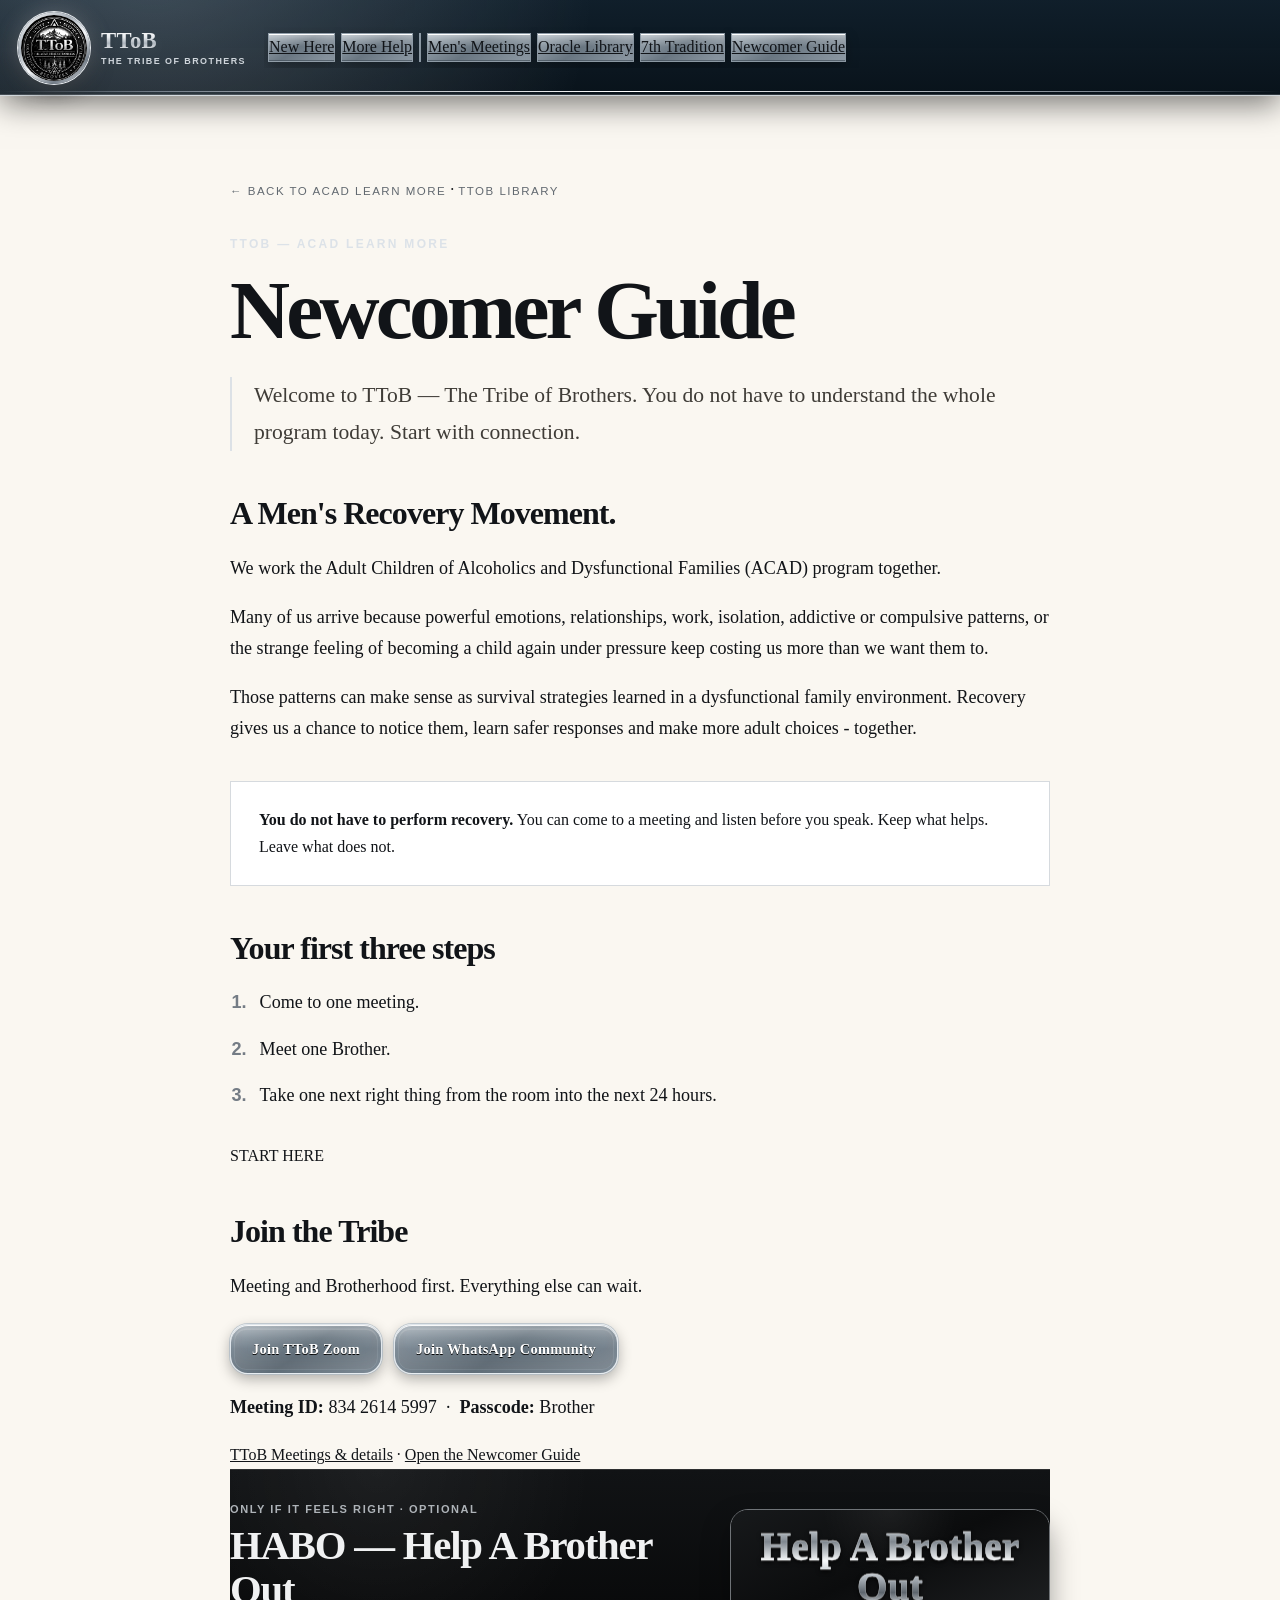
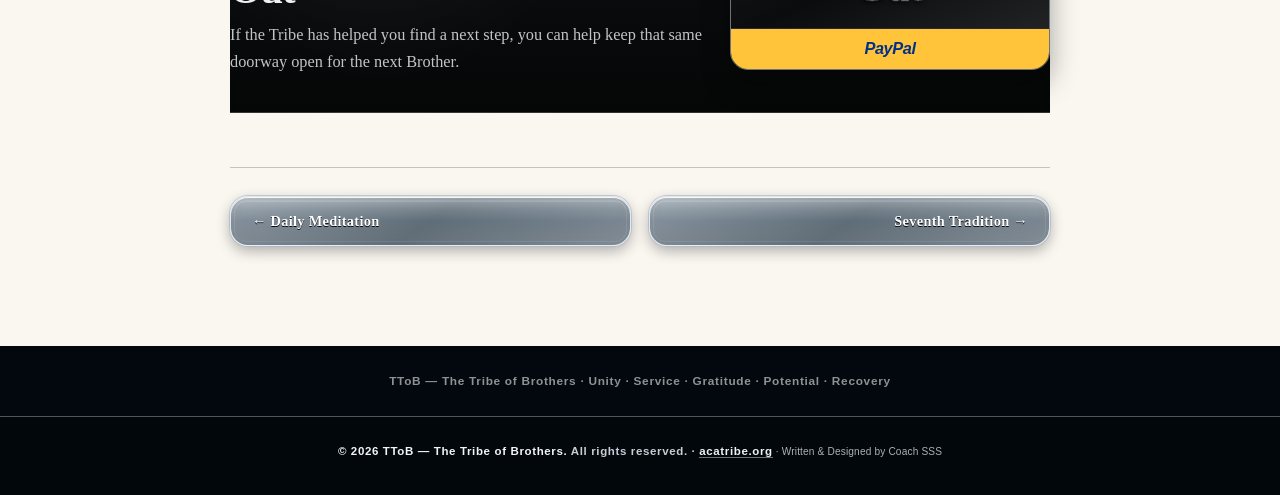
==== commit bdcb7234: "Put TToB Zoom and WhatsApp first for newcomers" ====
--- a/newcomers.html
+++ b/newcomers.html
@@ -724,5 +724,5 @@
 <div class="reading-callout"><strong>You do not have to perform recovery.</strong> You can come to a meeting and listen before you speak. Keep what helps. Leave what does not.</div>
 <h2>Your first three steps</h2>
 <ol class="reading-list"><li>Come to one meeting.</li><li>Meet one Brother.</li><li>Take one next right thing from the room into the next 24 hours.</li></ol>
-<div class="reading-actions newcomer-primary-actions" style="margin:34px 0 8px;display:flex;flex-wrap:wrap;gap:12px"><a href="https://drive.google.com/open?id=1v17Q0tTIf3ypSqQBg4QXDC7vwUYVwMGS&amp;usp=drive_fs" rel="noopener" target="_blank">Newcomer Guide</a><a class="alt" href="meetings.html?view=tribe">Men's Meetings</a></div><section class="habo-opportunity" data-habo-placement="newcomer-end" aria-label="HABO — Help A Brother Out"><div class="habo-opportunity-inner"><div class="habo-opportunity-copy"><div class="habo-kicker">Only if it feels right · Optional</div><h2>HABO — Help A Brother Out</h2><p>If the Tribe has helped you find a next step, you can help keep that same doorway open for the next Brother.</p></div><a class="habo-paypal" href="https://paypal.me/TheTribeOfBrothers" rel="noopener" target="_blank" aria-label="HABO — Help A Brother Out via PayPal"><span class="habo-main">Help A Brother Out</span><span class="habo-paypal-badge"><span class="paypal-wordmark">PayPal</span></span></a></div></section>
+<div class="ttob-access-hub newcomer-access-hub"><div class="ttob-access-kicker">START HERE</div><h2>Join the Tribe</h2><p>Meeting and Brotherhood first. Everything else can wait.</p><div class="reading-actions newcomer-primary-actions ttob-access-primary" style="margin:22px 0 8px;display:flex;flex-wrap:wrap;gap:12px"><a href="https://us05web.zoom.us/j/83426145997?pwd=vbUzHGiIwSylvkawDC2YABFmKlRbuB.1" rel="noopener" target="_blank">Join TToB Zoom</a><a class="alt" href="/community/">Join WhatsApp Community</a></div><p class="ttob-access-meta"><strong>Meeting ID:</strong> 834 2614 5997 &nbsp;·&nbsp; <strong>Passcode:</strong> Brother</p><div class="ttob-access-secondary"><a href="meetings.html?view=tribe">TToB Meetings &amp; details</a> · <a href="https://drive.google.com/open?id=1v17Q0tTIf3ypSqQBg4QXDC7vwUYVwMGS&amp;usp=drive_fs" rel="noopener" target="_blank">Open the Newcomer Guide</a></div></div><section class="habo-opportunity" data-habo-placement="newcomer-end" aria-label="HABO — Help A Brother Out"><div class="habo-opportunity-inner"><div class="habo-opportunity-copy"><div class="habo-kicker">Only if it feels right · Optional</div><h2>HABO — Help A Brother Out</h2><p>If the Tribe has helped you find a next step, you can help keep that same doorway open for the next Brother.</p></div><a class="habo-paypal" href="https://paypal.me/TheTribeOfBrothers" rel="noopener" target="_blank" aria-label="HABO — Help A Brother Out via PayPal"><span class="habo-main">Help A Brother Out</span><span class="habo-paypal-badge"><span class="paypal-wordmark">PayPal</span></span></a></div></section>
 <nav aria-label="Previous and next readings" class="reading-nav"><a href="acad/daily-meditation.html">← Daily Meditation</a><a href="seventh-tradition.html">Seventh Tradition →</a></nav></main><footer class="reading-footer">TToB — The Tribe of Brothers · Unity · Service · Gratitude · Potential · Recovery</footer><footer class="copyright-footer"><strong>© 2026 TToB — The Tribe of Brothers.</strong> All rights reserved. · <a href="https://acatribe.org" style="color:#eef2f5;text-decoration:none;border-bottom:1px solid rgba(238,242,245,.45)">acatribe.org</a></footer><script data-ttob-floating-nav="1" src="assets/floating-library-nav.js"></script></body></html>
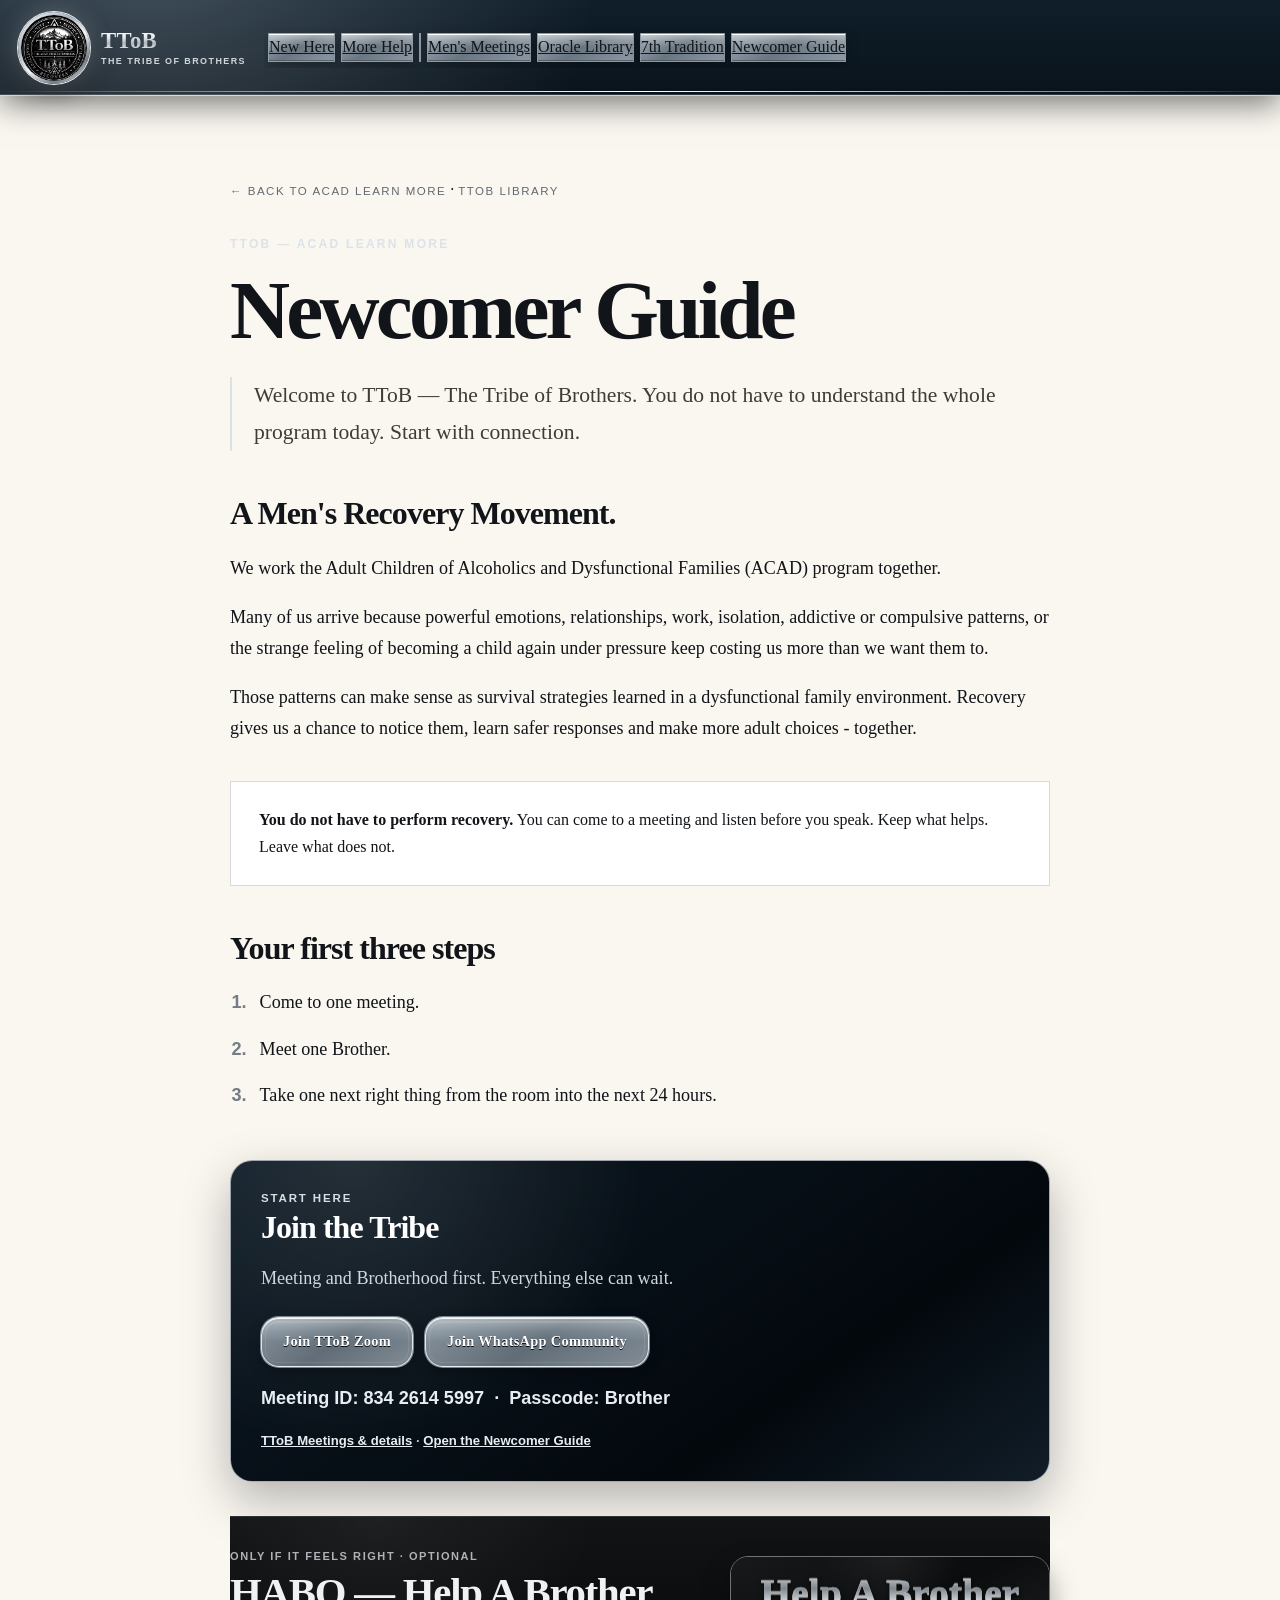
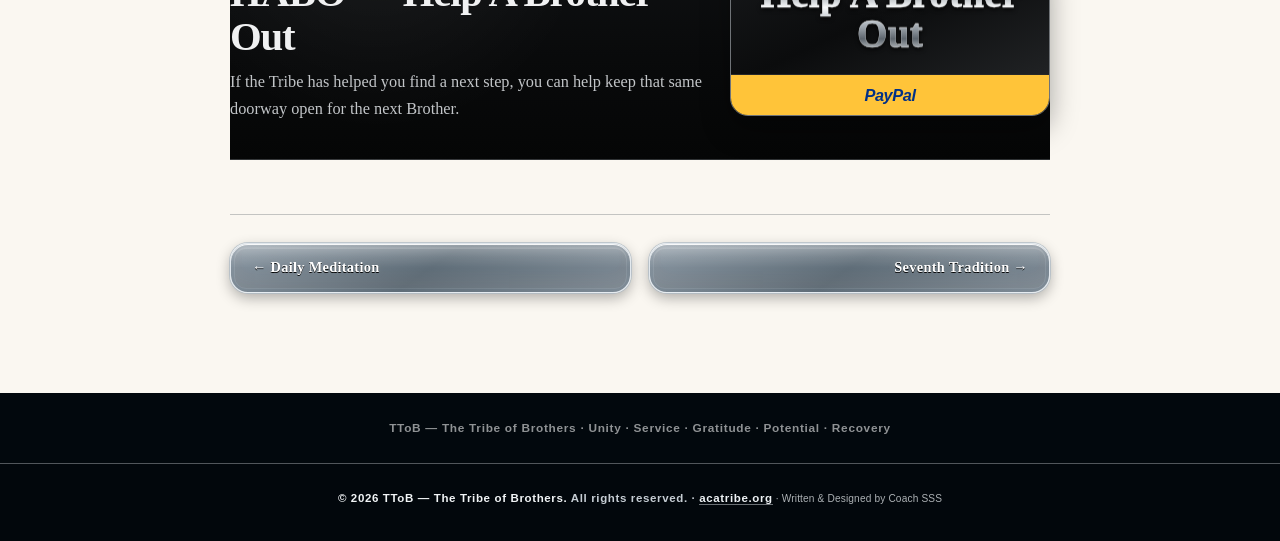
==== commit dcdbc01f: "Use direct verified Tribe WhatsApp invite in newcomers.html" ====
--- a/newcomers.html
+++ b/newcomers.html
@@ -724,5 +724,5 @@
 <div class="reading-callout"><strong>You do not have to perform recovery.</strong> You can come to a meeting and listen before you speak. Keep what helps. Leave what does not.</div>
 <h2>Your first three steps</h2>
 <ol class="reading-list"><li>Come to one meeting.</li><li>Meet one Brother.</li><li>Take one next right thing from the room into the next 24 hours.</li></ol>
-<div class="ttob-access-hub newcomer-access-hub"><div class="ttob-access-kicker">START HERE</div><h2>Join the Tribe</h2><p>Meeting and Brotherhood first. Everything else can wait.</p><div class="reading-actions newcomer-primary-actions ttob-access-primary" style="margin:22px 0 8px;display:flex;flex-wrap:wrap;gap:12px"><a href="https://us05web.zoom.us/j/83426145997?pwd=vbUzHGiIwSylvkawDC2YABFmKlRbuB.1" rel="noopener" target="_blank">Join TToB Zoom</a><a class="alt" href="/community/">Join WhatsApp Community</a></div><p class="ttob-access-meta"><strong>Meeting ID:</strong> 834 2614 5997 &nbsp;·&nbsp; <strong>Passcode:</strong> Brother</p><div class="ttob-access-secondary"><a href="meetings.html?view=tribe">TToB Meetings &amp; details</a> · <a href="https://drive.google.com/open?id=1v17Q0tTIf3ypSqQBg4QXDC7vwUYVwMGS&amp;usp=drive_fs" rel="noopener" target="_blank">Open the Newcomer Guide</a></div></div><section class="habo-opportunity" data-habo-placement="newcomer-end" aria-label="HABO — Help A Brother Out"><div class="habo-opportunity-inner"><div class="habo-opportunity-copy"><div class="habo-kicker">Only if it feels right · Optional</div><h2>HABO — Help A Brother Out</h2><p>If the Tribe has helped you find a next step, you can help keep that same doorway open for the next Brother.</p></div><a class="habo-paypal" href="https://paypal.me/TheTribeOfBrothers" rel="noopener" target="_blank" aria-label="HABO — Help A Brother Out via PayPal"><span class="habo-main">Help A Brother Out</span><span class="habo-paypal-badge"><span class="paypal-wordmark">PayPal</span></span></a></div></section>
+<div class="ttob-access-hub newcomer-access-hub"><div class="ttob-access-kicker">START HERE</div><h2>Join the Tribe</h2><p>Meeting and Brotherhood first. Everything else can wait.</p><div class="reading-actions newcomer-primary-actions ttob-access-primary" style="margin:22px 0 8px;display:flex;flex-wrap:wrap;gap:12px"><a href="https://us05web.zoom.us/j/83426145997?pwd=vbUzHGiIwSylvkawDC2YABFmKlRbuB.1" rel="noopener" target="_blank">Join TToB Zoom</a><a class="alt" href="https://chat.whatsapp.com/GSMfqniDjBLD1WaWKlq8Wk" target="_blank" rel="noopener">Join WhatsApp Community</a></div><p class="ttob-access-meta"><strong>Meeting ID:</strong> 834 2614 5997 &nbsp;·&nbsp; <strong>Passcode:</strong> Brother</p><div class="ttob-access-secondary"><a href="meetings.html?view=tribe">TToB Meetings &amp; details</a> · <a href="https://drive.google.com/open?id=1v17Q0tTIf3ypSqQBg4QXDC7vwUYVwMGS&amp;usp=drive_fs" rel="noopener" target="_blank">Open the Newcomer Guide</a></div></div><section class="habo-opportunity" data-habo-placement="newcomer-end" aria-label="HABO — Help A Brother Out"><div class="habo-opportunity-inner"><div class="habo-opportunity-copy"><div class="habo-kicker">Only if it feels right · Optional</div><h2>HABO — Help A Brother Out</h2><p>If the Tribe has helped you find a next step, you can help keep that same doorway open for the next Brother.</p></div><a class="habo-paypal" href="https://paypal.me/TheTribeOfBrothers" rel="noopener" target="_blank" aria-label="HABO — Help A Brother Out via PayPal"><span class="habo-main">Help A Brother Out</span><span class="habo-paypal-badge"><span class="paypal-wordmark">PayPal</span></span></a></div></section>
 <nav aria-label="Previous and next readings" class="reading-nav"><a href="acad/daily-meditation.html">← Daily Meditation</a><a href="seventh-tradition.html">Seventh Tradition →</a></nav></main><footer class="reading-footer">TToB — The Tribe of Brothers · Unity · Service · Gratitude · Potential · Recovery</footer><footer class="copyright-footer"><strong>© 2026 TToB — The Tribe of Brothers.</strong> All rights reserved. · <a href="https://acatribe.org" style="color:#eef2f5;text-decoration:none;border-bottom:1px solid rgba(238,242,245,.45)">acatribe.org</a></footer><script data-ttob-floating-nav="1" src="assets/floating-library-nav.js"></script></body></html>
--- a/assets/final-polish.css
+++ b/assets/final-polish.css
@@ -80,3 +80,19 @@
   background:linear-gradient(180deg,rgba(178,194,207,.10),rgba(88,108,124,.055))!important;
   box-shadow:inset 0 0 0 1px rgba(211,222,231,.08)!important;
 }
+
+
+/* TTOB ACCESS-FIRST LAW — 2026-09-22 */
+.ttob-access-hub{margin:34px auto;padding:30px;border:1px solid rgba(219,225,231,.72);border-radius:22px;background:radial-gradient(circle at 15% 0,rgba(255,255,255,.10),transparent 38%),linear-gradient(145deg,#0d1a25,#03080d 70%,#111d28);color:#f3f6f8;box-shadow:0 18px 48px rgba(0,0,0,.28)}
+.ttob-access-hub h2{margin:.18em 0 .2em;color:#fff!important}
+.ttob-access-hub p{color:#d1d8de}
+.ttob-access-kicker{font:900 .72rem/1.3 Arial,sans-serif;letter-spacing:.16em;text-transform:uppercase;color:#d7dee4}
+.ttob-access-primary{display:flex;flex-wrap:wrap;gap:12px;margin:20px 0 12px}
+.ttob-access-primary a{font-weight:900!important}
+.ttob-access-meta{font:800 .86rem/1.5 Arial,sans-serif;color:#e8edf1!important}
+.ttob-access-secondary{margin-top:12px;font:700 .82rem/1.6 Arial,sans-serif;color:#bfc8d0}
+.ttob-access-secondary a{color:#e8edf1}
+.ttob-external-tools{margin-top:24px;padding-top:18px;border-top:1px solid rgba(218,225,231,.24);color:#bcc5cd}
+.ttob-external-tools summary{cursor:pointer;font:800 .8rem/1.4 Arial,sans-serif;letter-spacing:.04em;color:#c9d1d8}
+.ttob-external-tools[open] summary{margin-bottom:10px}
+@media(max-width:640px){.ttob-access-hub{padding:22px 18px}.ttob-access-primary{display:grid}.ttob-access-primary a{text-align:center}}
